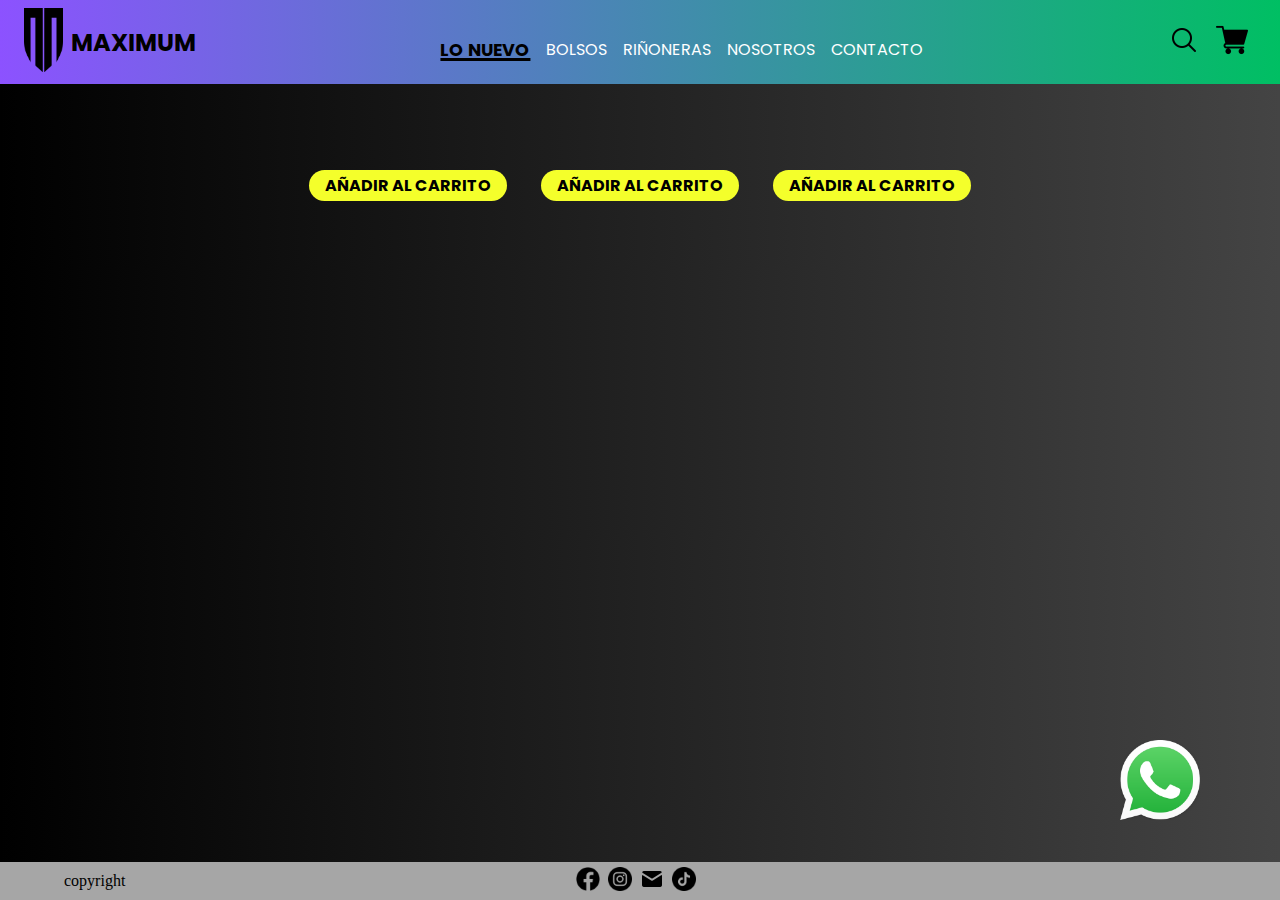
==== index.html @ b8588714 "primer commit: 5 secciones sin JS ni responsive" ====
<!DOCTYPE html>
<html lang="es">
<head>
    <meta charset="UTF-8">
    <meta name="viewport" content="width=device-width, initial-scale=1.0">
    <title>Maximum</title>
    <link rel="stylesheet" href="./css/style.css">
    <link rel="preconnect" href="https://fonts.googleapis.com">
<link rel="preconnect" href="https://fonts.gstatic.com" crossorigin>
<link href="https://fonts.googleapis.com/css2?family=Cabin&family=PT+Sans:wght@400;700&family=Poppins:wght@200;400;700&family=Urbanist:wght@200;400&display=swap" rel="stylesheet">
</head>
<body>
    <nav class="pie-top">
        <ul class="logo-nombre">
            <li class="item-logo"><img src="./img/logo_1.png" alt="" class="logo"></li>
            <li class="item-nom">MAXIMUM</li>
        </ul>
        <ul class="menu">
            <li class="item-menu"><a href="./index.html" class="activo" class="item-men">LO NUEVO</a></li>
            <li class="item-menu"><a href="./pages/bolsos.html" class="item-men">BOLSOS</a></li>
            <li class="item-menu"><a href="./pages/rinioneras.html" class="item-men">RIÑONERAS</a></li>
            <li class="item-menu"><a href="./pages/nosotros.html" class="item-men">NOSOTROS</a></li>
            <li class="item-menu"><a href="./pages/contacto.html" class="item-men">CONTACTO</a></li>
        </ul>
        <ul class="iconos-top">
            <li class="item-icono"><a href="#"><img src="./img/lupa.png" alt="" class="icon-top"></a></li>
            <li class="item-icono"><a href="#"><img src="./img/carrito.png" alt="" class="icon-top"></a></li>
        </ul>
    </nav>

    <section class="catalogo-lonuevo">
        <table class="tb-ctlogo">
            <tr class="menu-fotos">
                <td class="td-fotos"><img src="./img/producto-1.jpg" alt="" class="foto"></td>
                <td class="td-fotos"><img src="./img/producto-1.jpg" alt="" class="foto"></td>
                <td class="td-fotos"><img src="./img/producto-1.jpg" alt="" class="foto"></td>
            </tr>
            <tr class="menu-boton">
                <td class="td-boton"><button class="boton"><a href="">AÑADIR AL CARRITO</a></button></td>
                <td class="td-boton"><button class="boton"><a href="">AÑADIR AL CARRITO</a></button></td>
                <td class="td-boton"><button class="boton"><a href="">AÑADIR AL CARRITO</a></button></td>
            </tr>
        </table>
    </section>

    <nav class="icon-wh">
        <a href="https://api.whatsapp.com/send?phone=573132540014" target="_blank"><img src="./img/whatsapp.png" alt="" class="boton-wh"></a>
    </nav>

    <footer class="footer">
        <ul class="copy-pie">
            <li><p>copyright</p></li>
        </ul>
        <ul class="iconos-end">
            <li><a href="https://www.facebook.com/Maximumlomaximo" target="_blank"><img src="./img/facebook.png" alt="" class="icon-pie"></a></li>
            <li><a href="https://instagram.com/maximum_lomaximo?igshid=YTQwZjQ0NmI0OA==" target="_blank"><img src="./img/instagram.png" alt="" class="icon-pie"></a></li>
            <li><a href="mailto:maximum.col@gmail.com" target="_blank"><img src="./img/correo.png" alt="" class="icon-pie"></a></li>
            <li><a href="https://www.tiktok.com/@maximum_lomaximo?_t=8g85IJBU22X&_r=1" target="_blank"><img src="./img/tiktok.png"  alt="" class="icon-pie"></a></li>
        </ul>

    </footer>
</body>
</html>
---- css/style.css ----
@import url('https://fonts.googleapis.com/css2?family=Cabin&family=PT+Sans:wght@400;700&family=Poppins:wght@200;400;700&family=Urbanist:wght@200;400&display=swap');
  /* font-family: 'Cabin', sans-serif;
font-family: 'Poppins', sans-serif;
font-family: 'PT Sans', sans-serif;
font-family: 'Urbanist', sans-serif; */
*{
    margin: 0;
    padding: 0;
    box-sizing: border-box;
}
body{
    background-image: linear-gradient(to right, #000000, #444444)
}
.pie-top{
    display: flex;
    background-image: linear-gradient(to right, #8C52FF, #00BF63);
    justify-content: space-between;
    align-items: center;
}
.logo-nombre{
    list-style-type: none;
    display: flex;
    align-items: center;
    margin: 0.5rem 0 0.5rem 1.5rem;
    gap: 0.5rem;
}
.iconos-top{
    list-style-type: none;
    display: flex;
    margin: 0 2rem 0 0;
    gap: 1rem;
}
.menu{
    font-family: 'Poppins', sans-serif;
    list-style-type: none;
    display: flex;
    gap: 1rem;
    margin: 1rem 0 0 0;
}
.logo{
    height: 4rem;
}

.icon-top{
    height: 2rem;
    transition: height 0.3s;
}
.icon-top:hover{
    height: 2.3rem;
}

.item-men{
    text-decoration: none;
    color: white;
    transition: color 0.3s, font-size 0.3s, font-weight 0.3s;
    font-size: 1rem;
}
.item-men:hover{
    color: #000000;
    font-size: 1.1rem;
    font-weight: bold;
}
.activo{
    color: black;
    font-weight: bold;
    text-decoration: underline;
    text-decoration-thickness: 3px;
    font-size: 1.1rem;
}
.item-nom{
    font-family: 'Poppins', sans-serif;
    font-size: 1.5rem;
    font-weight: 700;
}


.foto{
    height: 20rem;
    border-radius: 0.5rem;
}

.tb-ctlogo{
    display: flex;
    justify-content: center;
    margin: 3rem;
}
.foto{
    margin: 0 2rem;
}
.menu-boton{
    text-align: center;
}
.boton{
    font-size: 1rem;
    margin:1rem;
    font-family: 'Poppins', sans-serif;
    padding: 0.2rem 1rem;
    border: none;
    border-radius: 1rem;
    background-color: #F4FF2B;
    font-weight: bold;
    transition: background-color 0.3s;
}
.boton:hover{
    background-color: #00BF63;
}
.boton a{
    text-decoration: none;
    color: #000000;
}


.boton-wh{
    height: 5rem;
    position: absolute;
    bottom: 5rem;
    right: 5rem;
    transition: height 0.3s, box-shadwo 0.3s;
}
.boton-wh:hover{
    height: 5.5rem;
    border-radius: 3rem 3rem 3rem 0rem;
    box-shadow: 5px 5px 10px rgba(0, 0, 0, 0.3);
}



.nosotros{
    text-align: center;
    font-family: 'Poppins', sans-serif;
}
.nosotros img{
    height: 16rem;
    margin: 2rem 0 1rem;
    border-radius: 1rem;
}
.nosotros h2{
    font-size: 1rem;
    color: white;
    margin: 0 0 1rem;
}
.nosotros p{
    font-size: 0.9rem;
    color: white;
    padding: 0 10rem;
}


.contacto{
    text-align: center;
    margin: 4rem;
}
.item-form{
    color: white;
}
.mensaje{
    
    height: 3rem;
}


.footer{
    position: fixed;
    /* left: 0; */
    bottom: 0;
    width: 100%;
    list-style-type: none;
    display: flex;
    background-color: #A6A6A6;
    justify-content: center;
    align-items: center;
    flex-grow: 2;
}
.iconos-end{
    list-style-type: none;
    display: flex;
    /* justify-content: center; */
    gap: 0.5rem;
    margin: 0.3rem 0;
    width: 50%;
}
.icon-pie{
    height: 1.5rem;
}
.copy-pie{
    list-style-type: none;
    width: 40%;
}
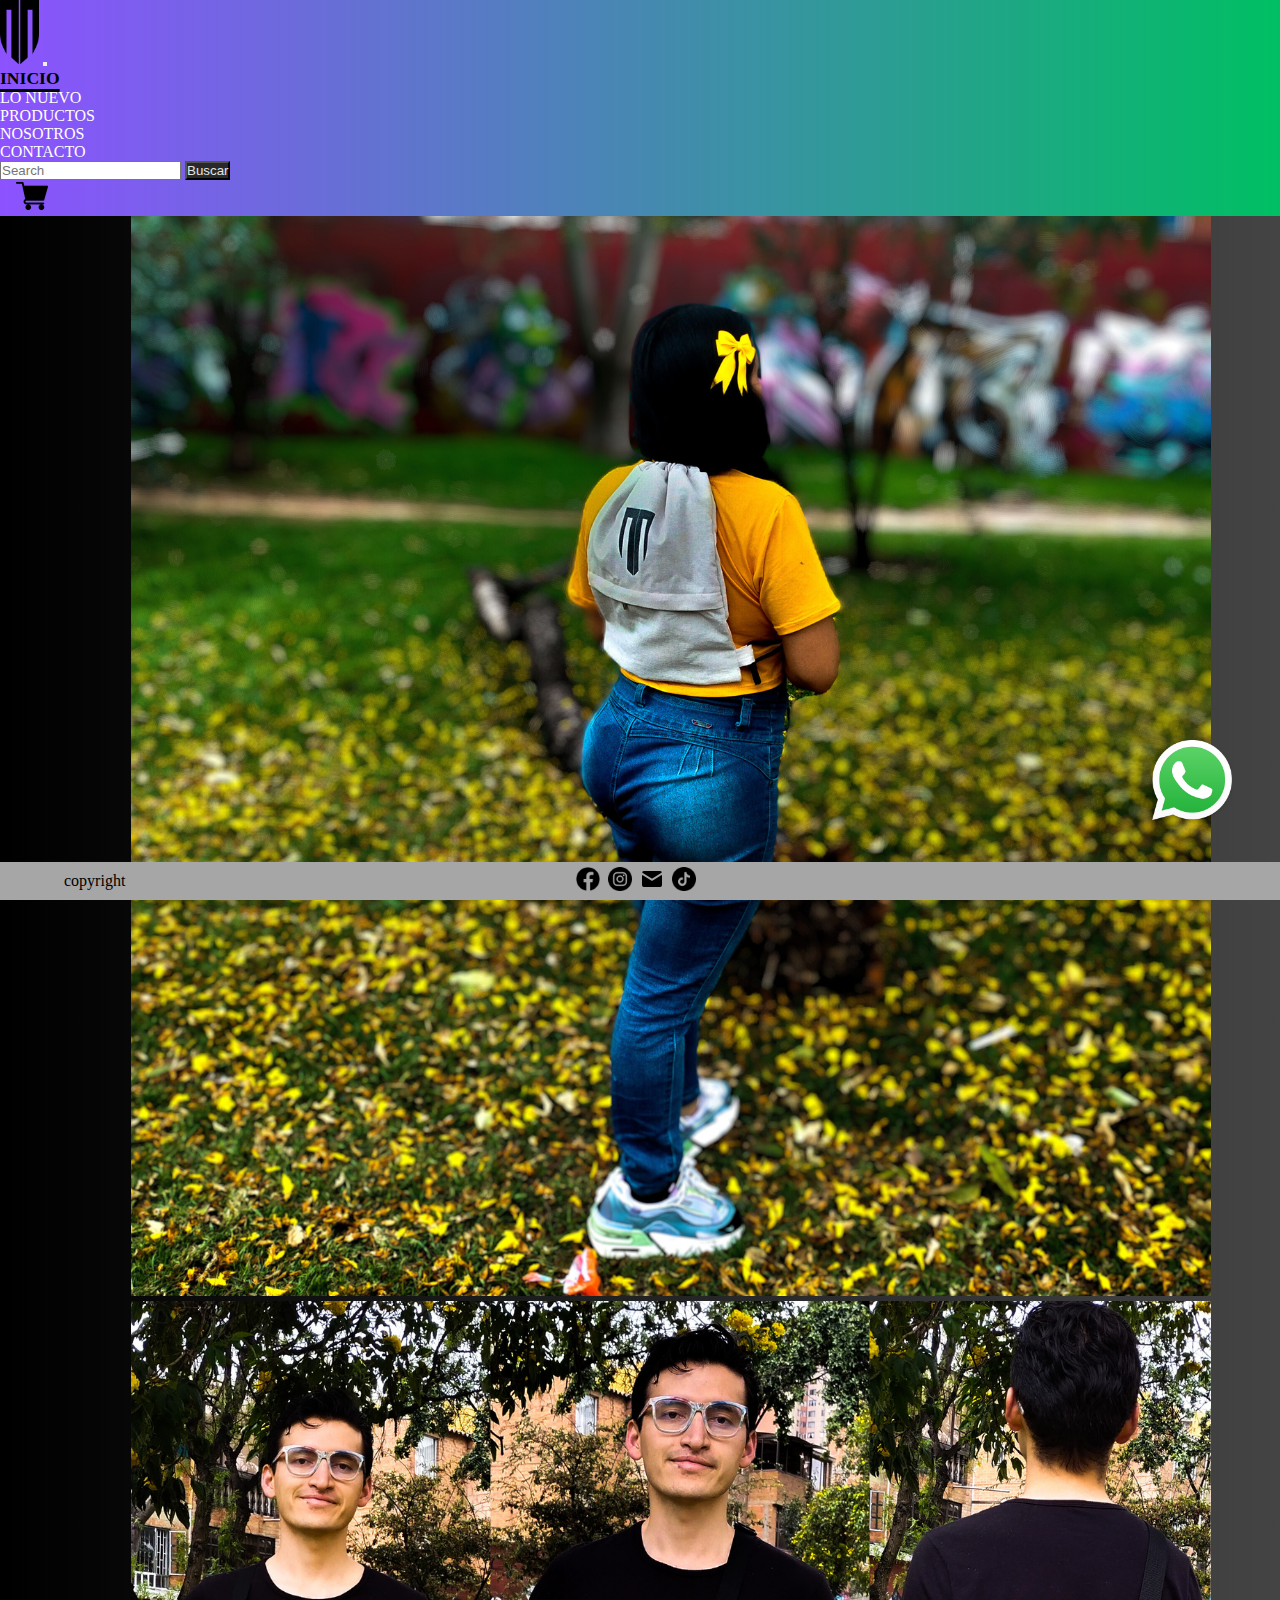
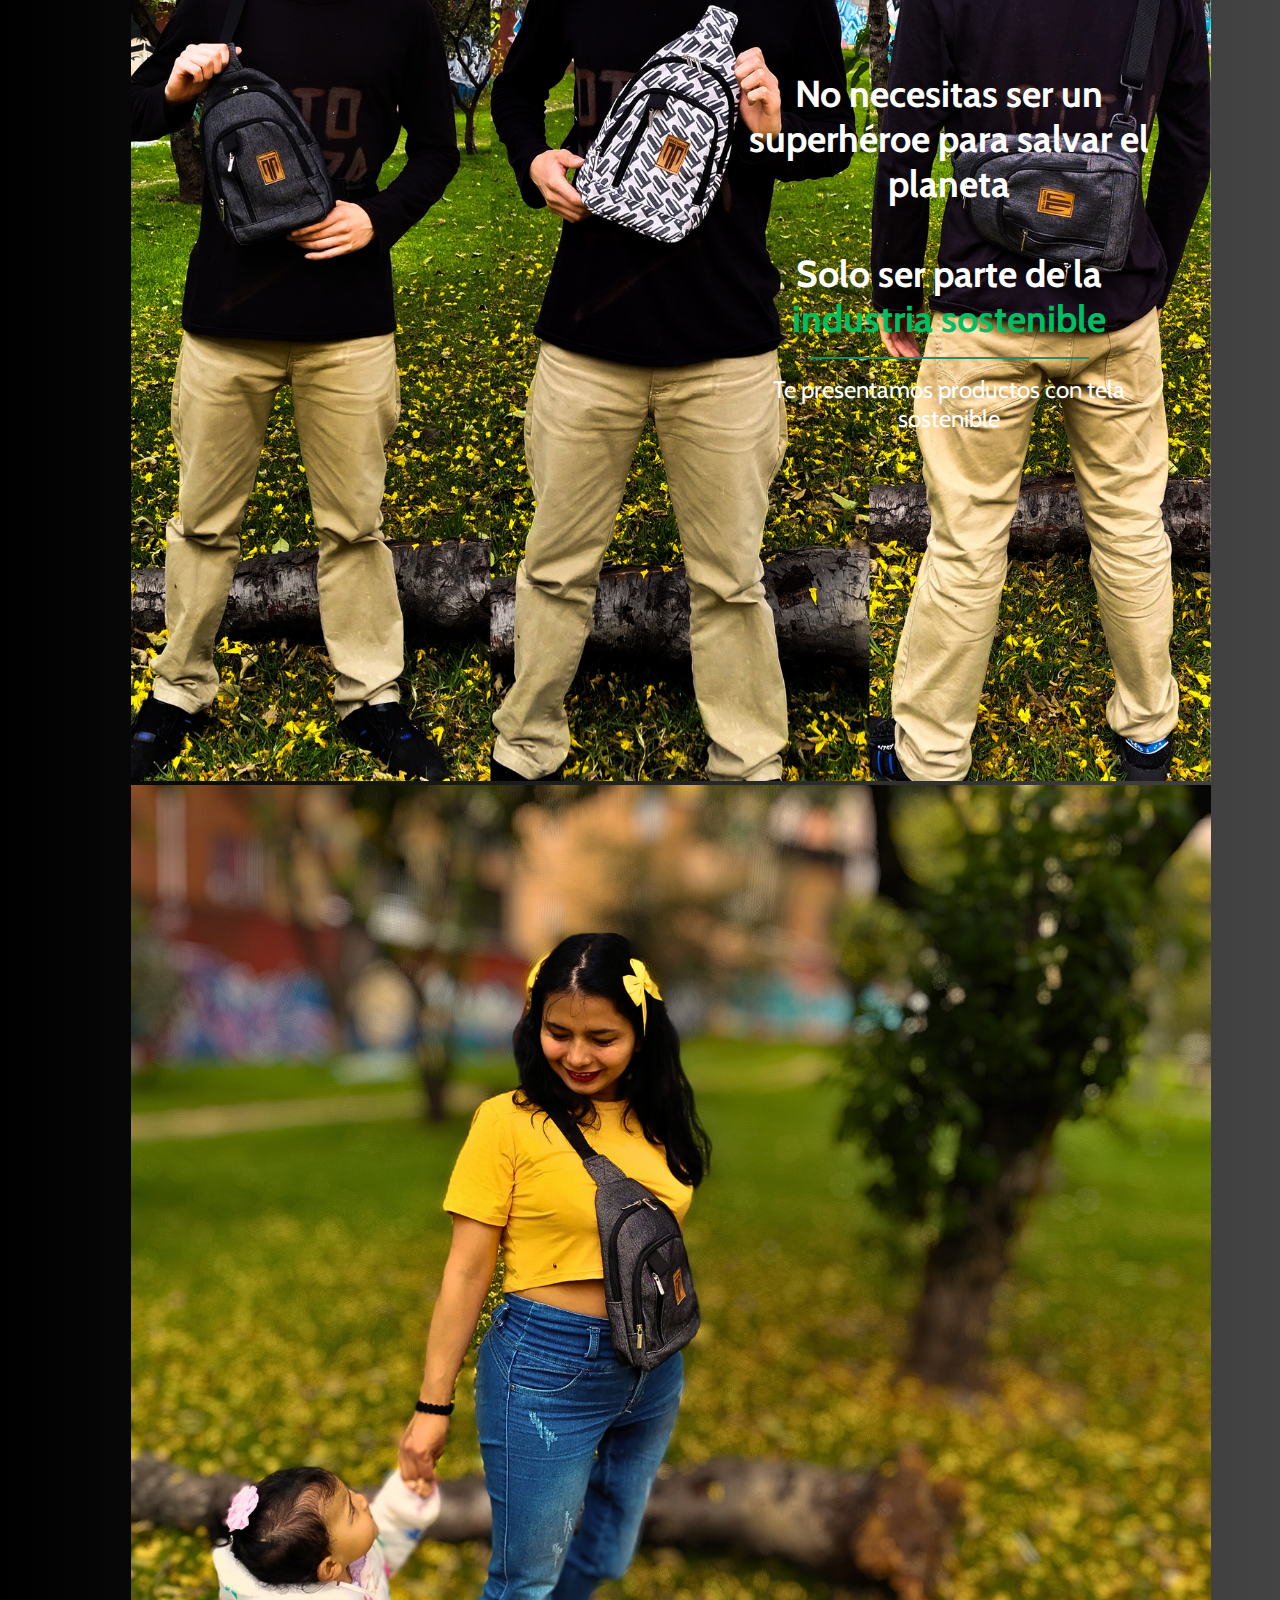
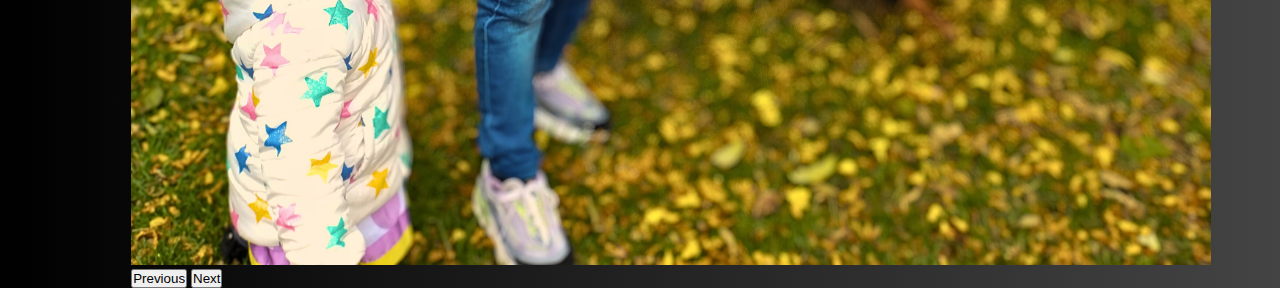
==== commit 3088fc05: "se agrega boostrap, responsive en las 5 secciones, se cambian seccion 1,2 y 3" ====
--- a/index.html
+++ b/index.html
@@ -6,46 +6,120 @@
     <title>Maximum</title>
     <link rel="stylesheet" href="./css/style.css">
     <link rel="preconnect" href="https://fonts.googleapis.com">
-<link rel="preconnect" href="https://fonts.gstatic.com" crossorigin>
-<link href="https://fonts.googleapis.com/css2?family=Cabin&family=PT+Sans:wght@400;700&family=Poppins:wght@200;400;700&family=Urbanist:wght@200;400&display=swap" rel="stylesheet">
+    <link rel="preconnect" href="https://fonts.gstatic.com" crossorigin>
+    <link href="https://fonts.googleapis.com/css2?family=Cabin&family=PT+Sans:wght@400;700&family=Poppins:wght@200;400;700&family=Urbanist:wght@200;400&display=swap" rel="stylesheet">
+    <!-- link bootstrap -->
+    <link href="https://cdn.jsdelivr.net/npm/bootstrap@5.3.2/dist/css/bootstrap.min.css" rel="stylesheet" integrity="sha384-T3c6CoIi6uLrA9TneNEoa7RxnatzjcDSCmG1MXxSR1GAsXEV/Dwwykc2MPK8M2HN" crossorigin="anonymous">
+    <link rel="stylesheet" href="./css/style.css">
 </head>
 <body>
-    <nav class="pie-top">
-        <ul class="logo-nombre">
-            <li class="item-logo"><img src="./img/logo_1.png" alt="" class="logo"></li>
-            <li class="item-nom">MAXIMUM</li>
-        </ul>
-        <ul class="menu">
-            <li class="item-menu"><a href="./index.html" class="activo" class="item-men">LO NUEVO</a></li>
-            <li class="item-menu"><a href="./pages/bolsos.html" class="item-men">BOLSOS</a></li>
-            <li class="item-menu"><a href="./pages/rinioneras.html" class="item-men">RIÑONERAS</a></li>
-            <li class="item-menu"><a href="./pages/nosotros.html" class="item-men">NOSOTROS</a></li>
-            <li class="item-menu"><a href="./pages/contacto.html" class="item-men">CONTACTO</a></li>
-        </ul>
-        <ul class="iconos-top">
-            <li class="item-icono"><a href="#"><img src="./img/lupa.png" alt="" class="icon-top"></a></li>
-            <li class="item-icono"><a href="#"><img src="./img/carrito.png" alt="" class="icon-top"></a></li>
-        </ul>
-    </nav>
+    <header>
+        <nav class="navbar navbar-expand-lg bg-body-tertiary p-0">
+            <div class="container-fluid">
+              <a class="navbar-brand" href="#"><img src="./img/logo_1.png" alt="" class="logo"></a>
+              <button class="navbar-toggler" type="button" data-bs-toggle="collapse" data-bs-target="#navbarSupportedContent" aria-controls="navbarSupportedContent" aria-expanded="false" aria-label="Toggle navigation">
+                <span class="navbar-toggler-icon"></span>
+              </button>
+              <div class="collapse navbar-collapse justify-content-between" id="navbarSupportedContent">
+                <div></div>
+                <ul class="navbar-nav mb-2 mb-lg-0">
+                  <li class="nav-item">
+                    <a class="nav-link active" aria-current="page" href="./index.html">INICIO</a>
+                  </li>
+                  <li class="nav-item">
+                    <a class="nav-link" href="./pages/lonuevo.html">LO NUEVO</a>
+                  </li>
+                  <li class="nav-item">
+                    <a class="nav-link" href="./pages/productos.html">PRODUCTOS</a>
+                  </li>
+                  <li class="nav-item">
+                    <a class="nav-link" href="./pages/nosotros.html">NOSOTROS</a>
+                  </li>
+                  <li class="nav-item">
+                    <a class="nav-link" href="./pages/contacto.html">CONTACTO</a>
+                  </li>
+                </ul>
+                <div class="conte-icon-top d-flex">
+                    <form class="d-flex" role="search">
+                        <input class="form-control me-2" type="search" placeholder="Search" aria-label="Search">
+                        <button class="btn btn-outline-success" type="submit">Buscar</button>
+                    </form>
+                    <a href="#"><img src="./img/carrito.png" alt="" class="icon-top"></a>
+                </div>
+              </div>
+            </div>
+          </nav>
 
-    <section class="catalogo-lonuevo">
-        <table class="tb-ctlogo">
-            <tr class="menu-fotos">
-                <td class="td-fotos"><img src="./img/producto-1.jpg" alt="" class="foto"></td>
-                <td class="td-fotos"><img src="./img/producto-1.jpg" alt="" class="foto"></td>
-                <td class="td-fotos"><img src="./img/producto-1.jpg" alt="" class="foto"></td>
-            </tr>
-            <tr class="menu-boton">
-                <td class="td-boton"><button class="boton"><a href="">AÑADIR AL CARRITO</a></button></td>
-                <td class="td-boton"><button class="boton"><a href="">AÑADIR AL CARRITO</a></button></td>
-                <td class="td-boton"><button class="boton"><a href="">AÑADIR AL CARRITO</a></button></td>
-            </tr>
-        </table>
-    </section>
-
-    <nav class="icon-wh">
-        <a href="https://api.whatsapp.com/send?phone=573132540014" target="_blank"><img src="./img/whatsapp.png" alt="" class="boton-wh"></a>
-    </nav>
+        <!-- <nav class="pie-top">
+            <ul class="logo-nombre">
+                <li class="item-logo"><img src="./img/logo_1.png" alt="" class="logo"></li>
+                <li class="item-nom">MAXIMUM</li>
+            </ul>
+            <ul class="menu">
+                <li class="item-menu"><a href="./index.html" class="activo" class="item-men">INICIO</a></li>
+                <li class="item-menu"><a href="./pages/lonuevo.html" class="item-men">LO NUEVO</a></li>
+                <li class="item-menu"><a href="./pages/productos.html" class="item-men">PRODUCTOS</a></li>
+                <li class="item-menu"><a href="./pages/nosotros.html" class="item-men">NOSOTROS</a></li>
+                <li class="item-menu"><a href="./pages/contacto.html" class="item-men">CONTACTO</a></li>
+            </ul>
+            <ul class="iconos-top">
+                <li class="item-icono"><a href="#"><img src="./img/lupa.png" alt="" class="icon-top"></a></li>
+                <li class="item-icono"><a href="#"><img src="./img/carrito.png" alt="" class="icon-top"></a></li>
+            </ul>
+        </nav> -->
+    </header>
+    
+    <main class="main-inicio">
+        <div class="conte-inicio">
+            <div id="carouselExampleInterval" class="carousel slide" data-bs-ride="carousel">
+                <div class="carousel-inner">
+                  <div class="carousel-item active" data-bs-interval="2000">
+                    <img src="./img/carrusel (1).png" class="d-block w-100" alt="...">
+                  </div>
+                  <div class="carousel-item" data-bs-interval="2000">
+                    <img src="./img/carrusel (2).png" class="d-block w-100" alt="...">
+                  </div>
+                  <div class="carousel-item" data-bs-interval="3000">
+                    <img src="./img/carrusel (3).png" class="d-block w-100" alt="...">
+                  </div>
+                </div>
+                <button class="carousel-control-prev" type="button" data-bs-target="#carouselExampleInterval" data-bs-slide="prev">
+                  <span class="carousel-control-prev-icon" aria-hidden="true"></span>
+                  <span class="visually-hidden">Previous</span>
+                </button>
+                <button class="carousel-control-next" type="button" data-bs-target="#carouselExampleInterval" data-bs-slide="next">
+                  <span class="carousel-control-next-icon" aria-hidden="true"></span>
+                  <span class="visually-hidden">Next</span>
+                </button>
+            </div>
+            <div class="conte-texto">
+                <div class="item-texto-uno">
+                    <h3 class="texto-uno">No necesitas ser un superhéroe para salvar el planeta <br><br>Solo ser parte de la <span class="texto-uno-color">industria sostenible</span></h3>
+                </div>
+                <div class="linea-horizontal"></div>
+                <div class="item-texto-dos">Te presentamos productos con tela sostenible</div>
+            </div>
+        </div>
+        <!-- <section class="catalogo-lonuevo">
+            <table class="tb-ctlogo">
+                <tr class="menu-fotos">
+                    <td class="td-fotos"><img src="./img/producto-1.jpg" alt="" class="foto"></td>
+                    <td class="td-fotos"><img src="./img/producto-1.jpg" alt="" class="foto"></td>
+                    <td class="td-fotos"><img src="./img/producto-1.jpg" alt="" class="foto"></td>
+                </tr>
+                <tr class="menu-boton">
+                    <td class="td-boton"><button class="boton"><a href="">AÑADIR AL CARRITO</a></button></td>
+                    <td class="td-boton"><button class="boton"><a href="">AÑADIR AL CARRITO</a></button></td>
+                    <td class="td-boton"><button class="boton"><a href="">AÑADIR AL CARRITO</a></button></td>
+                </tr>
+            </table> 
+        </section>-->
+    
+        <nav class="icon-wh">
+            <a href="https://api.whatsapp.com/send?phone=573132540014" target="_blank"><img src="./img/whatsapp.png" alt="" class="boton-wh"></a>
+        </nav>
+    </main>
+    
 
     <footer class="footer">
         <ul class="copy-pie">
@@ -59,5 +133,8 @@
         </ul>
 
     </footer>
+
+
+    <script src="https://cdn.jsdelivr.net/npm/bootstrap@5.3.2/dist/js/bootstrap.bundle.min.js" integrity="sha384-C6RzsynM9kWDrMNeT87bh95OGNyZPhcTNXj1NW7RuBCsyN/o0jlpcV8Qyq46cDfL" crossorigin="anonymous"></script>
 </body>
 </html>--- a/css/style.css
+++ b/css/style.css
@@ -12,62 +12,80 @@
 body{
     background-image: linear-gradient(to right, #000000, #444444)
 }
-.pie-top{
-    display: flex;
-    background-image: linear-gradient(to right, #8C52FF, #00BF63);
-    justify-content: space-between;
-    align-items: center;
-}
-.logo-nombre{
-    list-style-type: none;
-    display: flex;
-    align-items: center;
-    margin: 0.5rem 0 0.5rem 1.5rem;
-    gap: 0.5rem;
-}
-.iconos-top{
-    list-style-type: none;
-    display: flex;
-    margin: 0 2rem 0 0;
-    gap: 1rem;
-}
-.menu{
-    font-family: 'Poppins', sans-serif;
-    list-style-type: none;
-    display: flex;
-    gap: 1rem;
-    margin: 1rem 0 0 0;
-}
+/* css "reciclado" de la anterior entrega */
 .logo{
     height: 4rem;
 }
-
 .icon-top{
     height: 2rem;
+    margin: 0 1rem;
     transition: height 0.3s;
 }
 .icon-top:hover{
     height: 2.3rem;
 }
 
-.item-men{
+/* barra navegacion boostrap: */
+.navbar{
+    background-image: linear-gradient(to right, #8C52FF, #00BF63);
+}
+.btn{
+    background-color: #292929;
+    color: rgb(228, 228, 228);
+}
+
+
+.nav-link{
     text-decoration: none;
     color: white;
     transition: color 0.3s, font-size 0.3s, font-weight 0.3s;
     font-size: 1rem;
 }
-.item-men:hover{
+.nav-link:hover{
     color: #000000;
     font-size: 1.1rem;
     font-weight: bold;
 }
-.activo{
+.active{
     color: black;
     font-weight: bold;
     text-decoration: underline;
+    text-underline-offset: 0.3rem;
     text-decoration-thickness: 3px;
+    
     font-size: 1.1rem;
 }
+
+/* .pie-top{
+    display: flex;
+    background-image: linear-gradient(to right, #8C52FF, #00BF63);
+    justify-content: space-between;
+    align-items: center;
+}
+.logo-nombre{
+    list-style-type: none;
+    display: flex;
+    align-items: center;
+    margin: 0.5rem 0 0.5rem 1.5rem;
+    gap: 0.5rem;
+}
+.iconos-top{
+    list-style-type: none;
+    display: flex;
+    margin: 0 2rem 0 0;
+    gap: 1rem;
+}
+.menu{
+    font-family: 'Poppins', sans-serif;
+    list-style-type: none;
+    display: flex;
+    gap: 1rem;
+    margin: 1rem 0 0 0;
+} */
+
+
+
+
 .item-nom{
     font-family: 'Poppins', sans-serif;
     font-size: 1.5rem;
@@ -75,19 +93,30 @@
 }
 
 
+
+
+/* page Lo Nuevo */
+.conte-ctlogo{
+    display: flex;
+    justify-content: center;
+    align-items: center;
+    margin: 3rem;
+}
+.conte-item-ctlogo{
+    list-style-type: none;
+    text-align: center;
+}
 .foto{
     height: 20rem;
     border-radius: 0.5rem;
-}
-
-.tb-ctlogo{
+    margin: 0 2rem;
+}
+
+/* .tb-ctlogo{
     display: flex;
     justify-content: center;
     margin: 3rem;
-}
-.foto{
-    margin: 0 2rem;
-}
+} */
 .menu-boton{
     text-align: center;
 }
@@ -111,11 +140,102 @@
 }
 
 
+
+
+
+/* css bootstrap inicio: */
+.conte-inicio{
+    display: flex;
+    justify-content: space-evenly;
+    align-items: center;
+    
+}
+.item-texto-uno, .item-texto-dos{
+    color: white;
+    font-family: 'Cabin', sans-serif;
+}
+.item-texto-uno{
+    text-align: center;
+    font-size: 2rem;
+}
+.linea-horizontal{
+    border-top: 2px solid #1D8F63;
+    width: 70%;
+    text-align: center;
+    margin: 1rem 0;
+}
+.item-texto-dos{
+    text-align: center;
+    font-size: 1.5rem;
+}
+.texto-uno-color{
+    color: #00BF63;
+}
+.conte-texto{
+    width: 25rem;
+    display: flex;
+    flex-direction: column;
+    justify-content: center;
+    align-items: center;
+}
+.carousel{
+    width: 38%;
+}
+
+
+
+
+/* Page productos */
+.conte-productos-uno, .conte-productos-dos{
+    display: flex;
+    justify-content: center;
+    align-items: center;
+}
+.conte-item-prodctos{
+    list-style-type: none;
+    margin: 1rem 0;
+}
+
+.img-item-productos{
+    width: 10rem;
+    border-radius: 5px;
+}
+.item-productos{
+    text-align: center;
+}
+.boton-item-productos a{
+    text-decoration: none;
+    color: #000000;
+
+}
+.boton-item-productos{
+    font-size: 1rem;
+    margin:1rem;
+    font-family: 'Poppins', sans-serif;
+    padding: 0.2rem 1rem;
+    border: none;
+    border-radius: 1rem;
+    background-color: #F4FF2B;
+    font-weight: bold;
+    text-align: center;
+    transition: background-color 0.3s;
+}
+.boton-item-productos:hover{
+    background-color: #00BF63;
+}
+
+
+
+
+
+
+
+/* Boton de wh */
 .boton-wh{
     height: 5rem;
-    position: absolute;
+    position: fixed;
     bottom: 5rem;
-    right: 5rem;
+    right: 3rem;
     transition: height 0.3s, box-shadwo 0.3s;
 }
 .boton-wh:hover{
@@ -126,7 +246,8 @@
 
 
 
-.nosotros{
+
+/* .nosotros{
     text-align: center;
     font-family: 'Poppins', sans-serif;
 }
@@ -144,10 +265,47 @@
     font-size: 0.9rem;
     color: white;
     padding: 0 10rem;
-}
-
-
-.contacto{
+} */
+
+/* css de nosotros */
+.item-img-uno-nosotros{
+    grid-area: imguno;
+}
+.item-texto-uno-nosotros{
+    grid-area: textouno;
+}
+.item-img-dos-nosotros{
+    grid-area: imgdos;
+}
+.item-texto-dos-nosotros{
+    grid-area: textodos;
+}
+
+.item-nosotros{
+    list-style-type: none;
+    display: grid;
+    grid-template-areas: 
+    "imguno textouno textouno"
+    "textodos textodos imgdos"
+    ;
+    align-items: center;
+    padding: 3rem 9rem;
+}
+.img-nosotros{
+    width: 20rem;
+}
+.item-texto-uno-nosotros, .item-texto-dos-nosotros{
+    color: white;
+    font-family: 'Poppins', sans-serif;
+    margin: 0 2rem;
+    text-align: center;
+    font-size: 1.2rem;
+}
+
+
+
+/* css de contacto */
+/* .contacto{
     text-align: center;
     margin: 4rem;
 }
@@ -157,7 +315,40 @@
 .mensaje{
     
     height: 3rem;
-}
+} */
+
+
+/* css de contacto */
+.form-label{
+    color: white;
+    font-family: 'Poppins', sans-serif;
+}
+.conte-item-contacto{
+    display: flex;
+    justify-content: space-between;
+}
+
+.main-nosotros{
+    display: flex;
+    justify-content: center;
+}
+.contacto{
+    padding: 2rem 0;
+    width: 28rem;
+}
+.conte-boton-enviar{
+    text-align: center;
+}
+.boton-enviar{
+    padding: 0.3rem 3rem;
+    background-color: #018847;
+    border: none;
+    border-radius: 15px;
+    color: white;
+    font-family: 'Poppins', sans-serif;
+}
+
+
 
 
 .footer{
@@ -187,3 +378,98 @@
     list-style-type: none;
     width: 40%;
 }
+.copy-pie p{
+    margin: 0;
+   /*  padding-top: 0.7rem; */
+}
+
+
+
+@media (max-width: 1250px){
+    .foto{
+        height: 15rem;
+    }
+}
+@media (max-width: 1000px){
+    .conte-inicio{
+        flex-direction: column;
+    }
+    .conte-ctlogo{
+        flex-direction: column;
+    }
+    .item-nosotros{
+        display: flex;
+        flex-direction: column;
+    }
+    .img-nosotros{
+        margin-bottom: 2rem;
+        width: 30rem;
+    }
+    .item-texto-uno-nosotros{
+        margin-bottom: 2rem;
+    }
+    .carousel{
+        width: 60%;
+    }
+    .item-nosotros{
+        padding: 3rem;
+    } 
+}
+@media (max-width: 991px){
+    .conte-icon-top{
+        flex-direction: column;
+    }
+    .conte-icon-top .form-control{
+        width: 40%;
+    }
+    .icon-top{
+        margin: 0.5rem 0;
+    }
+
+}
+
+@media(max-width: 900px){
+    .conte-productos-uno, .conte-productos-dos{
+        flex-direction: column;
+    }
+    .img-item-productos{
+        width: 20rem;
+    }
+}
+@media (max-width: 600px){
+    .boton-wh{
+        height: 3rem;
+        bottom: 3rem;
+        right: 1rem;
+    }
+    .img-item-productos{
+        width: 15rem;
+    }
+    .contacto{
+        padding: 2rem 1rem 0;
+    }
+    .conte-icon-top .form-control{
+        width: 60%;
+    }
+    .img-nosotros{
+        width: 20rem;
+    }
+}
+@media (max-width: 400px){
+    .conte-texto{
+        width: auto;
+        margin: 1rem;
+    }
+    .foto{
+        height: 10rem;
+    }
+    .item-nosotros{
+        padding: 1rem 0.3rem;
+    }
+    .img-nosotros{
+        width: 15rem;
+    }
+    .conte-icon-top .form-control{
+        width: 900%;
+    }
+}--- a/css/style.css
+++ b/css/style.css
@@ -12,62 +12,80 @@
 body{
     background-image: linear-gradient(to right, #000000, #444444)
 }
-.pie-top{
-    display: flex;
-    background-image: linear-gradient(to right, #8C52FF, #00BF63);
-    justify-content: space-between;
-    align-items: center;
-}
-.logo-nombre{
-    list-style-type: none;
-    display: flex;
-    align-items: center;
-    margin: 0.5rem 0 0.5rem 1.5rem;
-    gap: 0.5rem;
-}
-.iconos-top{
-    list-style-type: none;
-    display: flex;
-    margin: 0 2rem 0 0;
-    gap: 1rem;
-}
-.menu{
-    font-family: 'Poppins', sans-serif;
-    list-style-type: none;
-    display: flex;
-    gap: 1rem;
-    margin: 1rem 0 0 0;
-}
+/* css "reciclado" de la anterior entrega */
 .logo{
     height: 4rem;
 }
-
 .icon-top{
     height: 2rem;
+    margin: 0 1rem;
     transition: height 0.3s;
 }
 .icon-top:hover{
     height: 2.3rem;
 }
 
-.item-men{
+/* barra navegacion boostrap: */
+.navbar{
+    background-image: linear-gradient(to right, #8C52FF, #00BF63);
+}
+.btn{
+    background-color: #292929;
+    color: rgb(228, 228, 228);
+}
+
+
+.nav-link{
     text-decoration: none;
     color: white;
     transition: color 0.3s, font-size 0.3s, font-weight 0.3s;
     font-size: 1rem;
 }
-.item-men:hover{
+.nav-link:hover{
     color: #000000;
     font-size: 1.1rem;
     font-weight: bold;
 }
-.activo{
+.active{
     color: black;
     font-weight: bold;
     text-decoration: underline;
+    text-underline-offset: 0.3rem;
     text-decoration-thickness: 3px;
+    
     font-size: 1.1rem;
 }
+
+/* .pie-top{
+    display: flex;
+    background-image: linear-gradient(to right, #8C52FF, #00BF63);
+    justify-content: space-between;
+    align-items: center;
+}
+.logo-nombre{
+    list-style-type: none;
+    display: flex;
+    align-items: center;
+    margin: 0.5rem 0 0.5rem 1.5rem;
+    gap: 0.5rem;
+}
+.iconos-top{
+    list-style-type: none;
+    display: flex;
+    margin: 0 2rem 0 0;
+    gap: 1rem;
+}
+.menu{
+    font-family: 'Poppins', sans-serif;
+    list-style-type: none;
+    display: flex;
+    gap: 1rem;
+    margin: 1rem 0 0 0;
+} */
+
+
+
+
 .item-nom{
     font-family: 'Poppins', sans-serif;
     font-size: 1.5rem;
@@ -75,19 +93,30 @@
 }
 
 
+
+
+/* page Lo Nuevo */
+.conte-ctlogo{
+    display: flex;
+    justify-content: center;
+    align-items: center;
+    margin: 3rem;
+}
+.conte-item-ctlogo{
+    list-style-type: none;
+    text-align: center;
+}
 .foto{
     height: 20rem;
     border-radius: 0.5rem;
-}
-
-.tb-ctlogo{
+    margin: 0 2rem;
+}
+
+/* .tb-ctlogo{
     display: flex;
     justify-content: center;
     margin: 3rem;
-}
-.foto{
-    margin: 0 2rem;
-}
+} */
 .menu-boton{
     text-align: center;
 }
@@ -111,11 +140,102 @@
 }
 
 
+
+
+
+/* css bootstrap inicio: */
+.conte-inicio{
+    display: flex;
+    justify-content: space-evenly;
+    align-items: center;
+    
+}
+.item-texto-uno, .item-texto-dos{
+    color: white;
+    font-family: 'Cabin', sans-serif;
+}
+.item-texto-uno{
+    text-align: center;
+    font-size: 2rem;
+}
+.linea-horizontal{
+    border-top: 2px solid #1D8F63;
+    width: 70%;
+    text-align: center;
+    margin: 1rem 0;
+}
+.item-texto-dos{
+    text-align: center;
+    font-size: 1.5rem;
+}
+.texto-uno-color{
+    color: #00BF63;
+}
+.conte-texto{
+    width: 25rem;
+    display: flex;
+    flex-direction: column;
+    justify-content: center;
+    align-items: center;
+}
+.carousel{
+    width: 38%;
+}
+
+
+
+
+/* Page productos */
+.conte-productos-uno, .conte-productos-dos{
+    display: flex;
+    justify-content: center;
+    align-items: center;
+}
+.conte-item-prodctos{
+    list-style-type: none;
+    margin: 1rem 0;
+}
+
+.img-item-productos{
+    width: 10rem;
+    border-radius: 5px;
+}
+.item-productos{
+    text-align: center;
+}
+.boton-item-productos a{
+    text-decoration: none;
+    color: #000000;
+
+}
+.boton-item-productos{
+    font-size: 1rem;
+    margin:1rem;
+    font-family: 'Poppins', sans-serif;
+    padding: 0.2rem 1rem;
+    border: none;
+    border-radius: 1rem;
+    background-color: #F4FF2B;
+    font-weight: bold;
+    text-align: center;
+    transition: background-color 0.3s;
+}
+.boton-item-productos:hover{
+    background-color: #00BF63;
+}
+
+
+
+
+
+
+
+/* Boton de wh */
 .boton-wh{
     height: 5rem;
-    position: absolute;
+    position: fixed;
     bottom: 5rem;
-    right: 5rem;
+    right: 3rem;
     transition: height 0.3s, box-shadwo 0.3s;
 }
 .boton-wh:hover{
@@ -126,7 +246,8 @@
 
 
 
-.nosotros{
+
+/* .nosotros{
     text-align: center;
     font-family: 'Poppins', sans-serif;
 }
@@ -144,10 +265,47 @@
     font-size: 0.9rem;
     color: white;
     padding: 0 10rem;
-}
-
-
-.contacto{
+} */
+
+/* css de nosotros */
+.item-img-uno-nosotros{
+    grid-area: imguno;
+}
+.item-texto-uno-nosotros{
+    grid-area: textouno;
+}
+.item-img-dos-nosotros{
+    grid-area: imgdos;
+}
+.item-texto-dos-nosotros{
+    grid-area: textodos;
+}
+
+.item-nosotros{
+    list-style-type: none;
+    display: grid;
+    grid-template-areas: 
+    "imguno textouno textouno"
+    "textodos textodos imgdos"
+    ;
+    align-items: center;
+    padding: 3rem 9rem;
+}
+.img-nosotros{
+    width: 20rem;
+}
+.item-texto-uno-nosotros, .item-texto-dos-nosotros{
+    color: white;
+    font-family: 'Poppins', sans-serif;
+    margin: 0 2rem;
+    text-align: center;
+    font-size: 1.2rem;
+}
+
+
+
+/* css de contacto */
+/* .contacto{
     text-align: center;
     margin: 4rem;
 }
@@ -157,7 +315,40 @@
 .mensaje{
     
     height: 3rem;
-}
+} */
+
+
+/* css de contacto */
+.form-label{
+    color: white;
+    font-family: 'Poppins', sans-serif;
+}
+.conte-item-contacto{
+    display: flex;
+    justify-content: space-between;
+}
+
+.main-nosotros{
+    display: flex;
+    justify-content: center;
+}
+.contacto{
+    padding: 2rem 0;
+    width: 28rem;
+}
+.conte-boton-enviar{
+    text-align: center;
+}
+.boton-enviar{
+    padding: 0.3rem 3rem;
+    background-color: #018847;
+    border: none;
+    border-radius: 15px;
+    color: white;
+    font-family: 'Poppins', sans-serif;
+}
+
+
 
 
 .footer{
@@ -187,3 +378,98 @@
     list-style-type: none;
     width: 40%;
 }
+.copy-pie p{
+    margin: 0;
+   /*  padding-top: 0.7rem; */
+}
+
+
+
+@media (max-width: 1250px){
+    .foto{
+        height: 15rem;
+    }
+}
+@media (max-width: 1000px){
+    .conte-inicio{
+        flex-direction: column;
+    }
+    .conte-ctlogo{
+        flex-direction: column;
+    }
+    .item-nosotros{
+        display: flex;
+        flex-direction: column;
+    }
+    .img-nosotros{
+        margin-bottom: 2rem;
+        width: 30rem;
+    }
+    .item-texto-uno-nosotros{
+        margin-bottom: 2rem;
+    }
+    .carousel{
+        width: 60%;
+    }
+    .item-nosotros{
+        padding: 3rem;
+    } 
+}
+@media (max-width: 991px){
+    .conte-icon-top{
+        flex-direction: column;
+    }
+    .conte-icon-top .form-control{
+        width: 40%;
+    }
+    .icon-top{
+        margin: 0.5rem 0;
+    }
+
+}
+
+@media(max-width: 900px){
+    .conte-productos-uno, .conte-productos-dos{
+        flex-direction: column;
+    }
+    .img-item-productos{
+        width: 20rem;
+    }
+}
+@media (max-width: 600px){
+    .boton-wh{
+        height: 3rem;
+        bottom: 3rem;
+        right: 1rem;
+    }
+    .img-item-productos{
+        width: 15rem;
+    }
+    .contacto{
+        padding: 2rem 1rem 0;
+    }
+    .conte-icon-top .form-control{
+        width: 60%;
+    }
+    .img-nosotros{
+        width: 20rem;
+    }
+}
+@media (max-width: 400px){
+    .conte-texto{
+        width: auto;
+        margin: 1rem;
+    }
+    .foto{
+        height: 10rem;
+    }
+    .item-nosotros{
+        padding: 1rem 0.3rem;
+    }
+    .img-nosotros{
+        width: 15rem;
+    }
+    .conte-icon-top .form-control{
+        width: 900%;
+    }
+}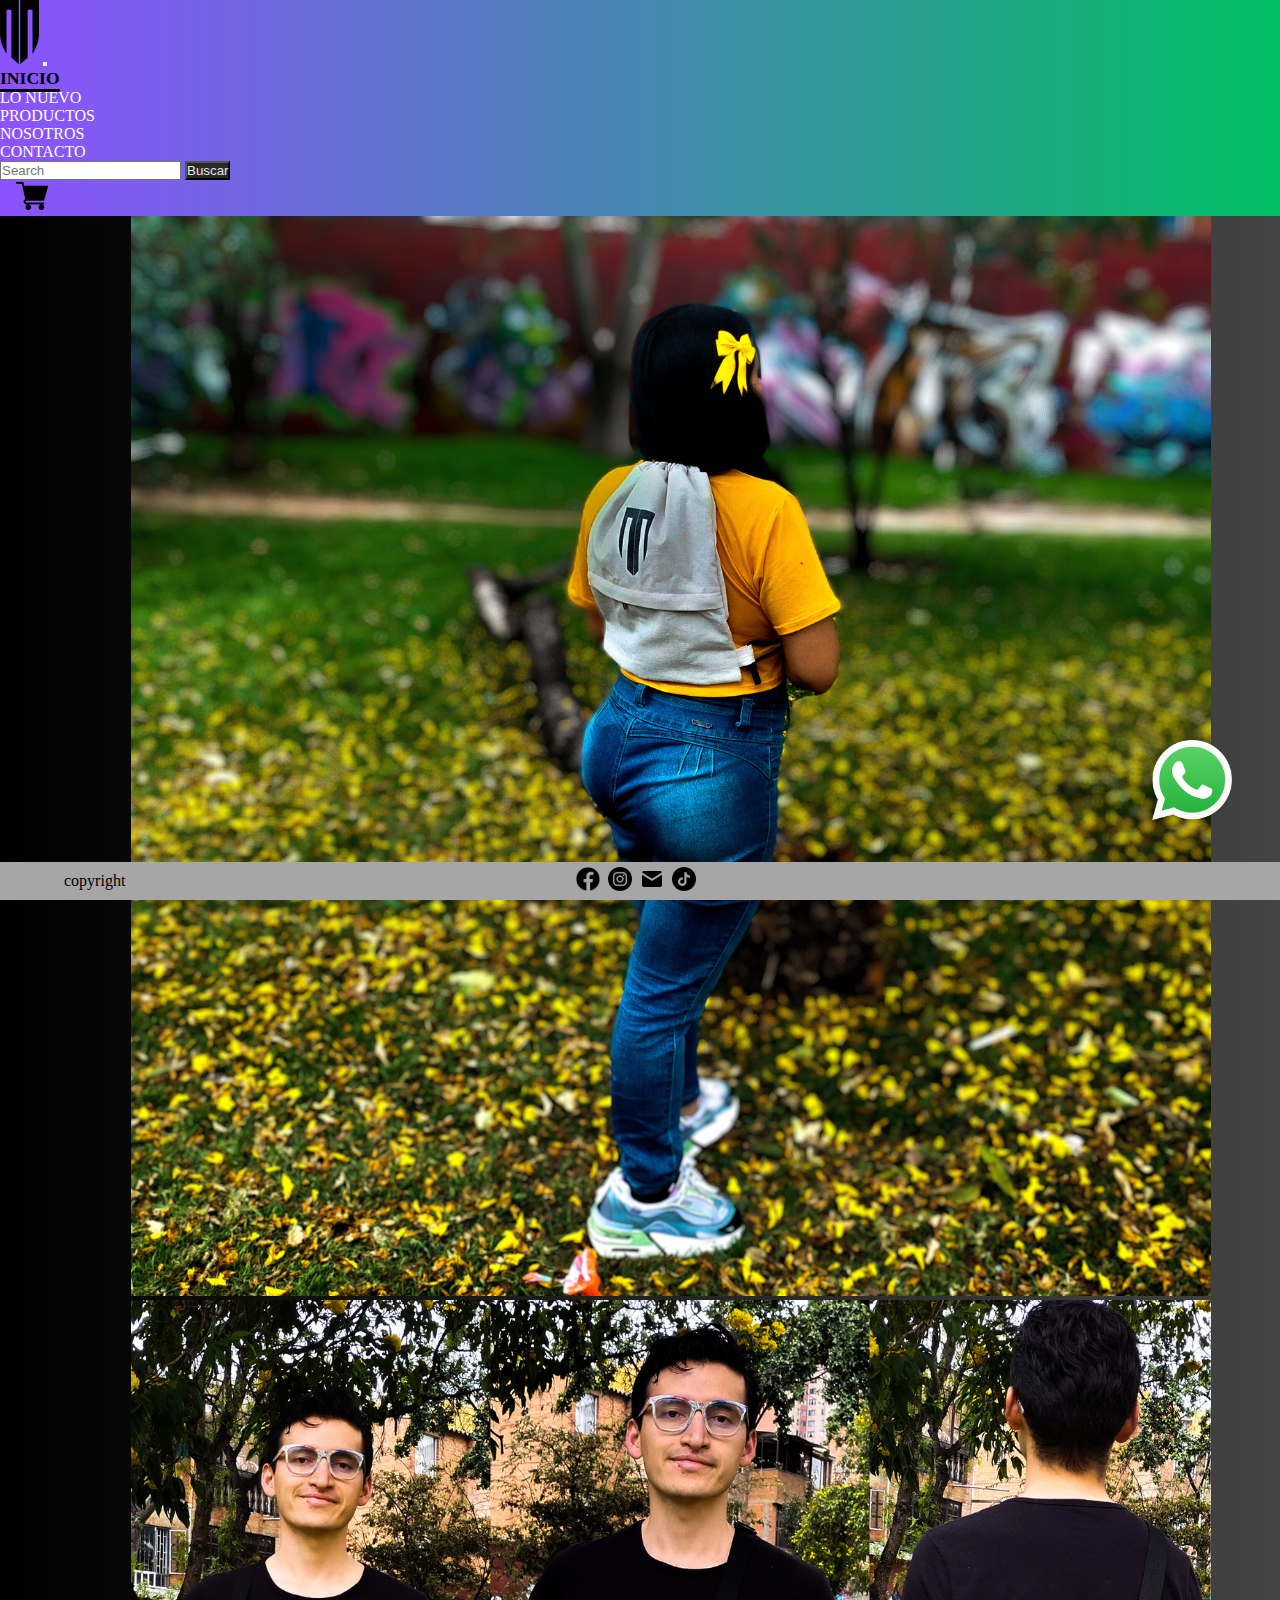
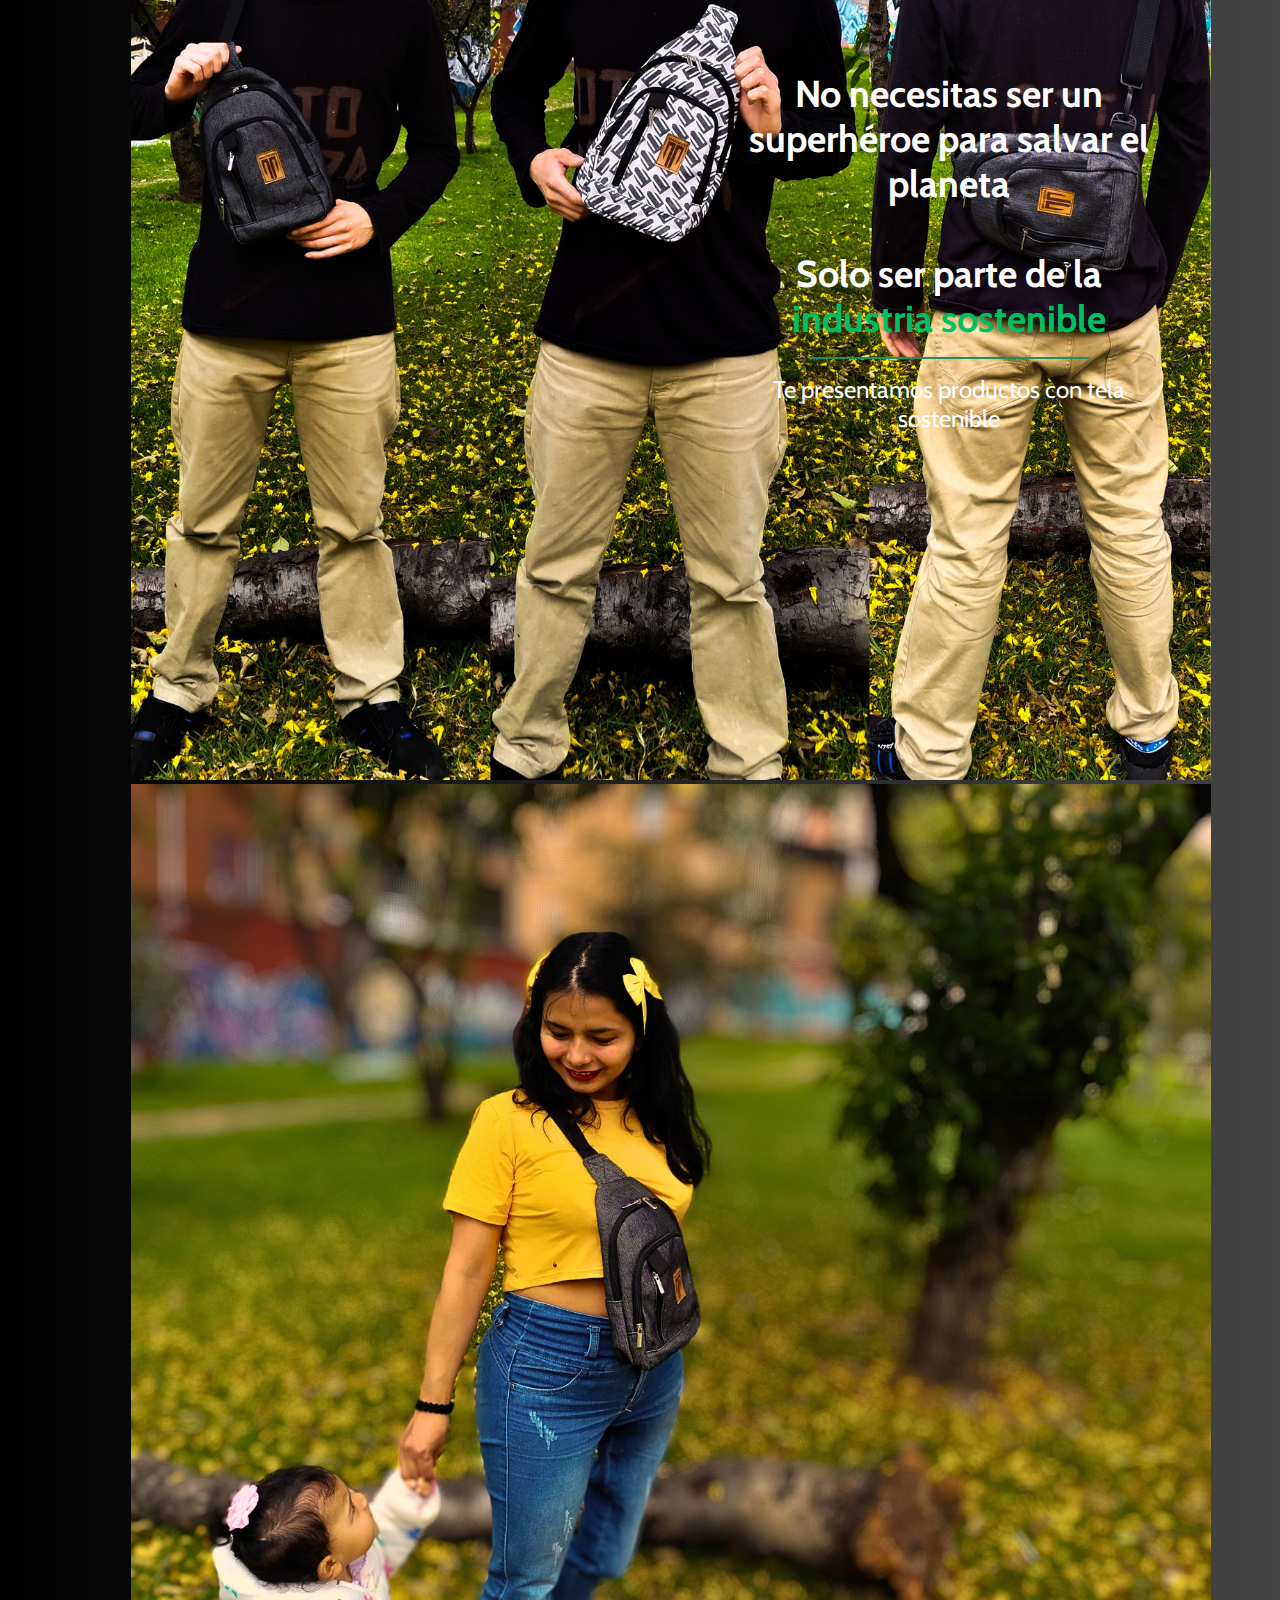
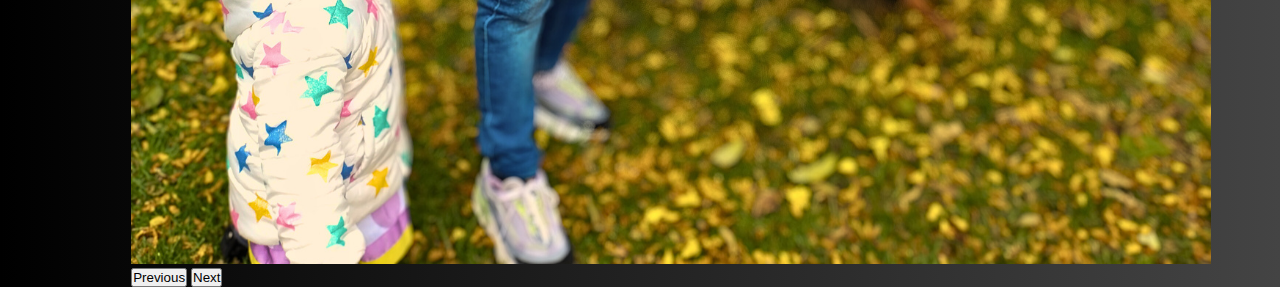
==== commit 22df1515: "Se agrego SASS" ====
--- a/index.html
+++ b/index.html
@@ -10,13 +10,13 @@
     <link href="https://fonts.googleapis.com/css2?family=Cabin&family=PT+Sans:wght@400;700&family=Poppins:wght@200;400;700&family=Urbanist:wght@200;400&display=swap" rel="stylesheet">
     <!-- link bootstrap -->
     <link href="https://cdn.jsdelivr.net/npm/bootstrap@5.3.2/dist/css/bootstrap.min.css" rel="stylesheet" integrity="sha384-T3c6CoIi6uLrA9TneNEoa7RxnatzjcDSCmG1MXxSR1GAsXEV/Dwwykc2MPK8M2HN" crossorigin="anonymous">
-    <link rel="stylesheet" href="./css/style.css">
+    <link rel="stylesheet" href="./css/estilos.css">
 </head>
 <body>
     <header>
         <nav class="navbar navbar-expand-lg bg-body-tertiary p-0">
             <div class="container-fluid">
-              <a class="navbar-brand" href="#"><img src="./img/logo_1.png" alt="" class="logo"></a>
+              <a class="navbar-brand" href="#"><img src="./img/logo_1.png" alt="Logo Maximum" class="logo"></a>
               <button class="navbar-toggler" type="button" data-bs-toggle="collapse" data-bs-target="#navbarSupportedContent" aria-controls="navbarSupportedContent" aria-expanded="false" aria-label="Toggle navigation">
                 <span class="navbar-toggler-icon"></span>
               </button>
@@ -44,7 +44,7 @@
                         <input class="form-control me-2" type="search" placeholder="Search" aria-label="Search">
                         <button class="btn btn-outline-success" type="submit">Buscar</button>
                     </form>
-                    <a href="#"><img src="./img/carrito.png" alt="" class="icon-top"></a>
+                    <a href="#"><img src="./img/carrito.png" alt="Carrito" class="icon-top"></a>
                 </div>
               </div>
             </div>
@@ -74,13 +74,13 @@
             <div id="carouselExampleInterval" class="carousel slide" data-bs-ride="carousel">
                 <div class="carousel-inner">
                   <div class="carousel-item active" data-bs-interval="2000">
-                    <img src="./img/carrusel (1).png" class="d-block w-100" alt="...">
+                    <img src="./img/carrusel (1).png" class="d-block w-100" alt="Mochila">
                   </div>
                   <div class="carousel-item" data-bs-interval="2000">
-                    <img src="./img/carrusel (2).png" class="d-block w-100" alt="...">
+                    <img src="./img/carrusel (2).png" class="d-block w-100" alt="Bandolera">
                   </div>
                   <div class="carousel-item" data-bs-interval="3000">
-                    <img src="./img/carrusel (3).png" class="d-block w-100" alt="...">
+                    <img src="./img/carrusel (3).png" class="d-block w-100" alt="Bandolera">
                   </div>
                 </div>
                 <button class="carousel-control-prev" type="button" data-bs-target="#carouselExampleInterval" data-bs-slide="prev">
@@ -116,7 +116,7 @@
         </section>-->
     
         <nav class="icon-wh">
-            <a href="https://api.whatsapp.com/send?phone=573132540014" target="_blank"><img src="./img/whatsapp.png" alt="" class="boton-wh"></a>
+            <a href="https://api.whatsapp.com/send?phone=573132540014" target="_blank"><img src="./img/whatsapp.png" alt="Icono whatsapp" class="boton-wh"></a>
         </nav>
     </main>
     
@@ -126,10 +126,10 @@
             <li><p>copyright</p></li>
         </ul>
         <ul class="iconos-end">
-            <li><a href="https://www.facebook.com/Maximumlomaximo" target="_blank"><img src="./img/facebook.png" alt="" class="icon-pie"></a></li>
-            <li><a href="https://instagram.com/maximum_lomaximo?igshid=YTQwZjQ0NmI0OA==" target="_blank"><img src="./img/instagram.png" alt="" class="icon-pie"></a></li>
-            <li><a href="mailto:maximum.col@gmail.com" target="_blank"><img src="./img/correo.png" alt="" class="icon-pie"></a></li>
-            <li><a href="https://www.tiktok.com/@maximum_lomaximo?_t=8g85IJBU22X&_r=1" target="_blank"><img src="./img/tiktok.png"  alt="" class="icon-pie"></a></li>
+            <li><a href="https://www.facebook.com/Maximumlomaximo" target="_blank"><img src="./img/facebook.png" alt="icono facebook" class="icon-pie"></a></li>
+            <li><a href="https://instagram.com/maximum_lomaximo?igshid=YTQwZjQ0NmI0OA==" target="_blank"><img src="./img/instagram.png" alt="icono instagram" class="icon-pie"></a></li>
+            <li><a href="mailto:maximum.col@gmail.com" target="_blank"><img src="./img/correo.png" alt="icono correo" class="icon-pie"></a></li>
+            <li><a href="https://www.tiktok.com/@maximum_lomaximo?_t=8g85IJBU22X&_r=1" target="_blank"><img src="./img/tiktok.png"  alt="icono TikTok" class="icon-pie"></a></li>
         </ul>
 
     </footer>
--- a/css/estilos.css
+++ b/css/estilos.css
@@ -0,0 +1,420 @@
+@import url("https://fonts.googleapis.com/css2?family=Cabin&family=PT+Sans:wght@400;700&family=Poppins:wght@200;400;700&family=Urbanist:wght@200;400&display=swap");
+* {
+  margin: 0;
+  padding: 0;
+  box-sizing: border-box;
+}
+* body {
+  background-image: linear-gradient(to right, #000000, #444444);
+}
+
+.navbar {
+  background-image: linear-gradient(to right, #8C52FF, #00BF63);
+}
+.navbar .logo {
+  height: 4rem;
+}
+.navbar .collapse .conte-icon-top .btn {
+  background-color: #292929;
+  color: rgb(228, 228, 228);
+}
+.navbar .collapse .conte-icon-top .icon-top {
+  height: 2rem;
+  margin: 0 1rem;
+  transition: height 0.3s;
+}
+.navbar .collapse .conte-icon-top .icon-top:hover {
+  height: 2.3rem;
+}
+@media screen and (max-width: 991px) {
+  .navbar .collapse .conte-icon-top .icon-top {
+    margin: 0.5rem 0;
+  }
+}
+@media screen and (max-width: 991px) {
+  .navbar .collapse .conte-icon-top {
+    flex-direction: column;
+  }
+}
+@media screen and (max-width: 991px) {
+  .navbar .collapse .conte-icon-top .form-control {
+    width: 40%;
+  }
+}
+@media screen and (max-width: 600px) {
+  .navbar .collapse .conte-icon-top .form-control {
+    width: 60%;
+  }
+}
+@media screen and (max-width: 400px) {
+  .navbar .collapse .conte-icon-top .form-control {
+    width: 900%;
+  }
+}
+.navbar .collapse .navbar-nav .nav-link {
+  text-decoration: none;
+  color: white;
+  transition: color 0.3s, font-size 0.3s, font-weight 0.3s;
+  font-size: 1rem;
+}
+.navbar .collapse .navbar-nav .nav-link:hover {
+  color: #000000;
+  font-size: 1.1rem;
+  font-weight: bold;
+}
+.navbar .collapse .navbar-nav .active {
+  color: black;
+  font-weight: bold;
+  text-decoration: underline;
+  text-underline-offset: 0.3rem;
+  text-decoration-thickness: 3px;
+  font-size: 1.1rem;
+}
+
+.main-inicio .conte-inicio {
+  display: flex;
+  justify-content: space-evenly;
+  align-items: center;
+}
+@media screen and (max-width: 1000px) {
+  .main-inicio .conte-inicio {
+    flex-direction: column;
+  }
+}
+.main-inicio .conte-inicio .carousel {
+  width: 38%;
+}
+@media screen and (max-width: 1000px) {
+  .main-inicio .conte-inicio .carousel {
+    width: 60%;
+  }
+}
+.main-inicio .conte-inicio .conte-texto {
+  width: 25rem;
+  display: flex;
+  flex-direction: column;
+  justify-content: center;
+  align-items: center;
+}
+.main-inicio .conte-inicio .conte-texto .item-texto-uno {
+  color: white;
+  font-family: "Cabin", sans-serif;
+  text-align: center;
+  font-size: 2rem;
+}
+.main-inicio .conte-inicio .conte-texto .item-texto-uno .texto-uno-color {
+  color: #00BF63;
+}
+.main-inicio .conte-inicio .conte-texto .linea-horizontal {
+  border-top: 2px solid #1D8F63;
+  width: 70%;
+  text-align: center;
+  margin: 1rem 0;
+}
+.main-inicio .conte-inicio .conte-texto .item-texto-dos {
+  color: white;
+  font-family: "Cabin", sans-serif;
+  text-align: center;
+  font-size: 1.5rem;
+}
+@media screen and (max-width: 400px) {
+  .main-inicio .conte-inicio .conte-texto {
+    width: auto;
+    margin: 1rem;
+  }
+}
+
+.footer {
+  position: fixed;
+  bottom: 0;
+  width: 100%;
+  list-style-type: none;
+  display: flex;
+  background-color: #A6A6A6;
+  justify-content: center;
+  align-items: center;
+  flex-grow: 2;
+}
+.footer .copy-pie {
+  list-style-type: none;
+  width: 40%;
+}
+.footer .copy-pie p {
+  margin: 0;
+}
+.footer .iconos-end {
+  list-style-type: none;
+  display: flex;
+  gap: 0.5rem;
+  margin: 0.3rem 0;
+  width: 50%;
+}
+.footer .iconos-end .icon-pie {
+  height: 1.5rem;
+}
+
+main .icon-wh .boton-wh {
+  height: 5rem;
+  position: fixed;
+  bottom: 5rem;
+  right: 3rem;
+  transition: height 0.3s, box-shadwo 0.3s;
+}
+main .icon-wh .boton-wh:hover {
+  height: 5.5rem;
+  border-radius: 3rem 3rem 3rem 0rem;
+  box-shadow: 5px 5px 10px rgba(0, 0, 0, 0.3);
+}
+@media screen and (max-width: 600px) {
+  main .icon-wh .boton-wh {
+    height: 3rem;
+    bottom: 3rem;
+    right: 1rem;
+  }
+}
+
+.conte-ctlogo {
+  display: flex;
+  justify-content: center;
+  align-items: center;
+  margin: 3rem;
+}
+@media screen and (max-width: 1000px) {
+  .conte-ctlogo {
+    flex-direction: column;
+  }
+}
+.conte-ctlogo .conte-item-ctlogo {
+  list-style-type: none;
+  text-align: center;
+}
+.conte-ctlogo .conte-item-ctlogo .foto {
+  height: 20rem;
+  border-radius: 0.5rem;
+  margin: 0 2rem;
+}
+@media screen and (max-width: 1250px) {
+  .conte-ctlogo .conte-item-ctlogo .foto {
+    height: 15rem;
+  }
+}
+@media screen and (max-width: 400px) {
+  .conte-ctlogo .conte-item-ctlogo .foto {
+    height: 10rem;
+  }
+}
+.conte-ctlogo .conte-item-ctlogo .boton {
+  font-size: 1rem;
+  margin: 1rem;
+  font-family: "Poppins", sans-serif;
+  padding: 0.2rem 1rem;
+  border: none;
+  border-radius: 1rem;
+  background-color: #F4FF2B;
+  font-weight: bold;
+  transition: background-color 0.3s;
+}
+.conte-ctlogo .conte-item-ctlogo .boton:hover {
+  background-color: #00BF63;
+}
+.conte-ctlogo .conte-item-ctlogo .boton a {
+  text-decoration: none;
+  color: #000000;
+}
+
+.conte-productos .conte-productos-uno {
+  display: flex;
+  justify-content: center;
+  align-items: center;
+}
+@media screen and (max-width: 900px) {
+  .conte-productos .conte-productos-uno {
+    flex-direction: column;
+  }
+}
+.conte-productos .conte-productos-uno .conte-item-prodctos {
+  list-style-type: none;
+  margin: 1rem 0;
+}
+.conte-productos .conte-productos-uno .conte-item-prodctos .item-productos {
+  text-align: center;
+}
+.conte-productos .conte-productos-uno .conte-item-prodctos .item-productos .img-item-productos {
+  width: 10rem;
+  border-radius: 5px;
+}
+@media screen and (max-width: 900px) {
+  .conte-productos .conte-productos-uno .conte-item-prodctos .item-productos .img-item-productos {
+    width: 20rem;
+  }
+}
+@media screen and (max-width: 600px) {
+  .conte-productos .conte-productos-uno .conte-item-prodctos .item-productos .img-item-productos {
+    width: 15rem;
+  }
+}
+.conte-productos .conte-productos-uno .conte-item-prodctos .boton-item-productos {
+  font-size: 1rem;
+  margin: 1rem;
+  font-family: "Poppins", sans-serif;
+  padding: 0.2rem 1rem;
+  border: none;
+  border-radius: 1rem;
+  background-color: #F4FF2B;
+  font-weight: bold;
+  text-align: center;
+  transition: background-color 0.3s;
+}
+.conte-productos .conte-productos-uno .conte-item-prodctos .boton-item-productos:hover {
+  background-color: #00BF63;
+}
+.conte-productos .conte-productos-uno .conte-item-prodctos .boton-item-productos a {
+  text-decoration: none;
+  color: #000000;
+}
+.conte-productos .conte-productos-dos {
+  display: flex;
+  justify-content: center;
+  align-items: center;
+}
+@media screen and (max-width: 900px) {
+  .conte-productos .conte-productos-dos {
+    flex-direction: column;
+  }
+}
+.conte-productos .conte-productos-dos .conte-item-prodctos {
+  list-style-type: none;
+  margin: 1rem 0;
+}
+.conte-productos .conte-productos-dos .conte-item-prodctos .item-productos {
+  text-align: center;
+}
+.conte-productos .conte-productos-dos .conte-item-prodctos .item-productos .img-item-productos {
+  width: 10rem;
+  border-radius: 5px;
+}
+@media screen and (max-width: 900px) {
+  .conte-productos .conte-productos-dos .conte-item-prodctos .item-productos .img-item-productos {
+    width: 20rem;
+  }
+}
+@media screen and (max-width: 600px) {
+  .conte-productos .conte-productos-dos .conte-item-prodctos .item-productos .img-item-productos {
+    width: 15rem;
+  }
+}
+.conte-productos .conte-productos-dos .conte-item-prodctos .boton-item-productos {
+  font-size: 1rem;
+  margin: 1rem;
+  font-family: "Poppins", sans-serif;
+  padding: 0.2rem 1rem;
+  border: none;
+  border-radius: 1rem;
+  background-color: #F4FF2B;
+  font-weight: bold;
+  text-align: center;
+  transition: background-color 0.3s;
+}
+.conte-productos .conte-productos-dos .conte-item-prodctos .boton-item-productos:hover {
+  background-color: #00BF63;
+}
+.conte-productos .conte-productos-dos .conte-item-prodctos .boton-item-productos a {
+  text-decoration: none;
+  color: #000000;
+}
+
+.conte-nosotros .item-img-uno-nosotros {
+  grid-area: imguno;
+}
+.conte-nosotros .item-texto-uno-nosotros {
+  grid-area: textouno;
+}
+.conte-nosotros .item-img-dos-nosotros {
+  grid-area: imgdos;
+}
+.conte-nosotros .item-texto-dos-nosotros {
+  grid-area: textodos;
+}
+.conte-nosotros .item-nosotros {
+  list-style-type: none;
+  display: grid;
+  grid-template-areas: "imguno textouno textouno" "textodos textodos imgdos";
+  align-items: center;
+  padding: 3rem 9rem;
+}
+.conte-nosotros .item-nosotros .img-nosotros {
+  width: 20rem;
+}
+@media screen and (max-width: 1000px) {
+  .conte-nosotros .item-nosotros .img-nosotros {
+    display: flex;
+    flex-direction: column;
+  }
+}
+@media screen and (max-width: 600px) {
+  .conte-nosotros .item-nosotros .img-nosotros {
+    width: 20rem;
+  }
+}
+@media screen and (max-width: 400px) {
+  .conte-nosotros .item-nosotros .img-nosotros {
+    width: 15rem;
+  }
+}
+.conte-nosotros .item-nosotros .item-texto-uno-nosotros, .conte-nosotros .item-nosotros .item-texto-dos-nosotros {
+  color: white;
+  font-family: "Poppins", sans-serif;
+  margin: 0 2rem;
+  text-align: center;
+  font-size: 1.2rem;
+}
+@media screen and (max-width: 1000px) {
+  .conte-nosotros .item-nosotros .itemtexto-uno-nosotros {
+    margin-bottom: 2rem;
+  }
+}
+@media screen and (max-width: 1000px) {
+  .conte-nosotros .item-nosotros {
+    display: flex;
+    flex-direction: column;
+    padding: 3rem;
+  }
+}
+@media screen and (max-width: 400px) {
+  .conte-nosotros .item-nosotros {
+    padding: 1rem 0.3rem;
+  }
+}
+
+.main-nosotros {
+  display: flex;
+  justify-content: center;
+}
+.main-nosotros .contacto {
+  padding: 2rem 0;
+  width: 28rem;
+}
+.main-nosotros .contacto .mb-3 .form-label {
+  color: white;
+  font-family: "Poppins", sans-serif;
+}
+.main-nosotros .contacto .conte-item-contacto {
+  display: flex;
+  justify-content: space-between;
+}
+.main-nosotros .contacto .conte-boton-enviar {
+  text-align: center;
+}
+.main-nosotros .contacto .conte-boton-enviar .boton-enviar {
+  padding: 0.3rem 3rem;
+  background-color: #018847;
+  border: none;
+  border-radius: 15px;
+  color: white;
+  font-family: "Poppins", sans-serif;
+}
+@media screen and (max-width: 600px) {
+  .main-nosotros .contacto {
+    padding: 2rem 1rem 0;
+  }
+}/*# sourceMappingURL=estilos.css.map */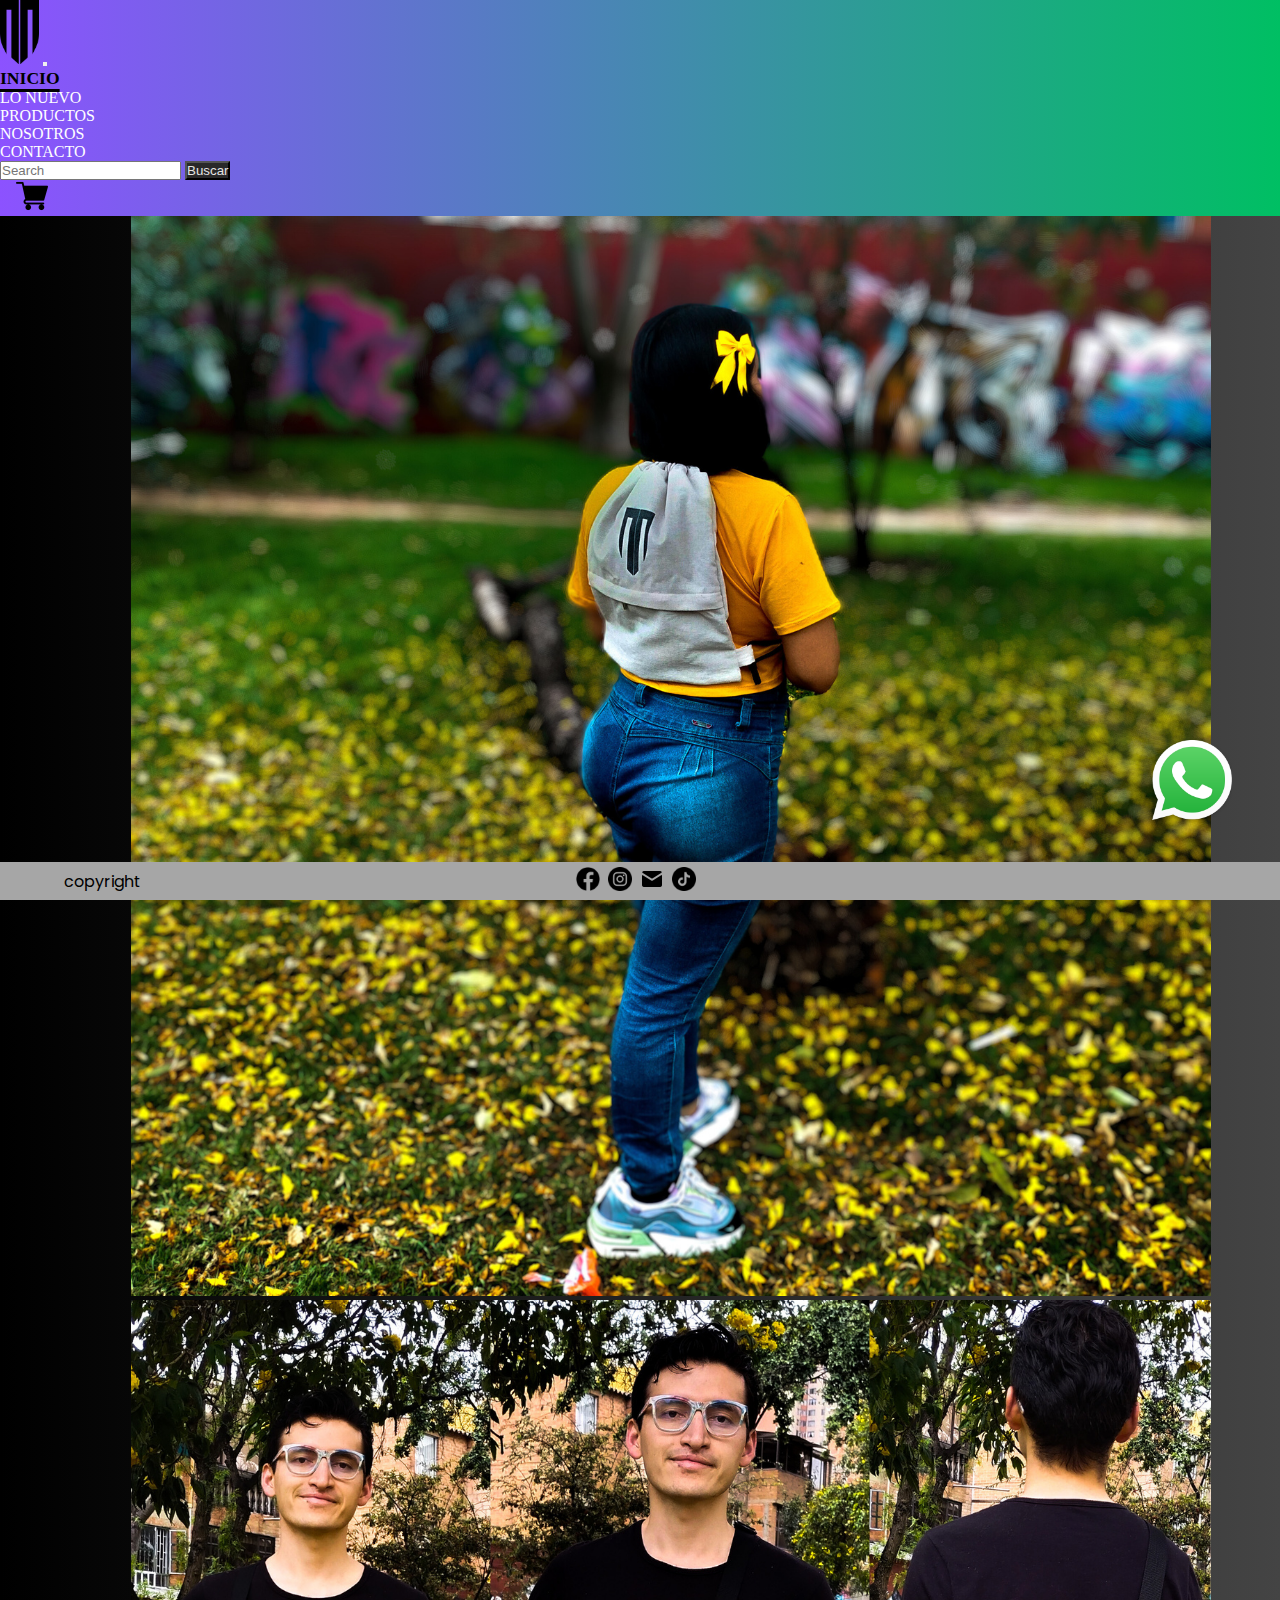
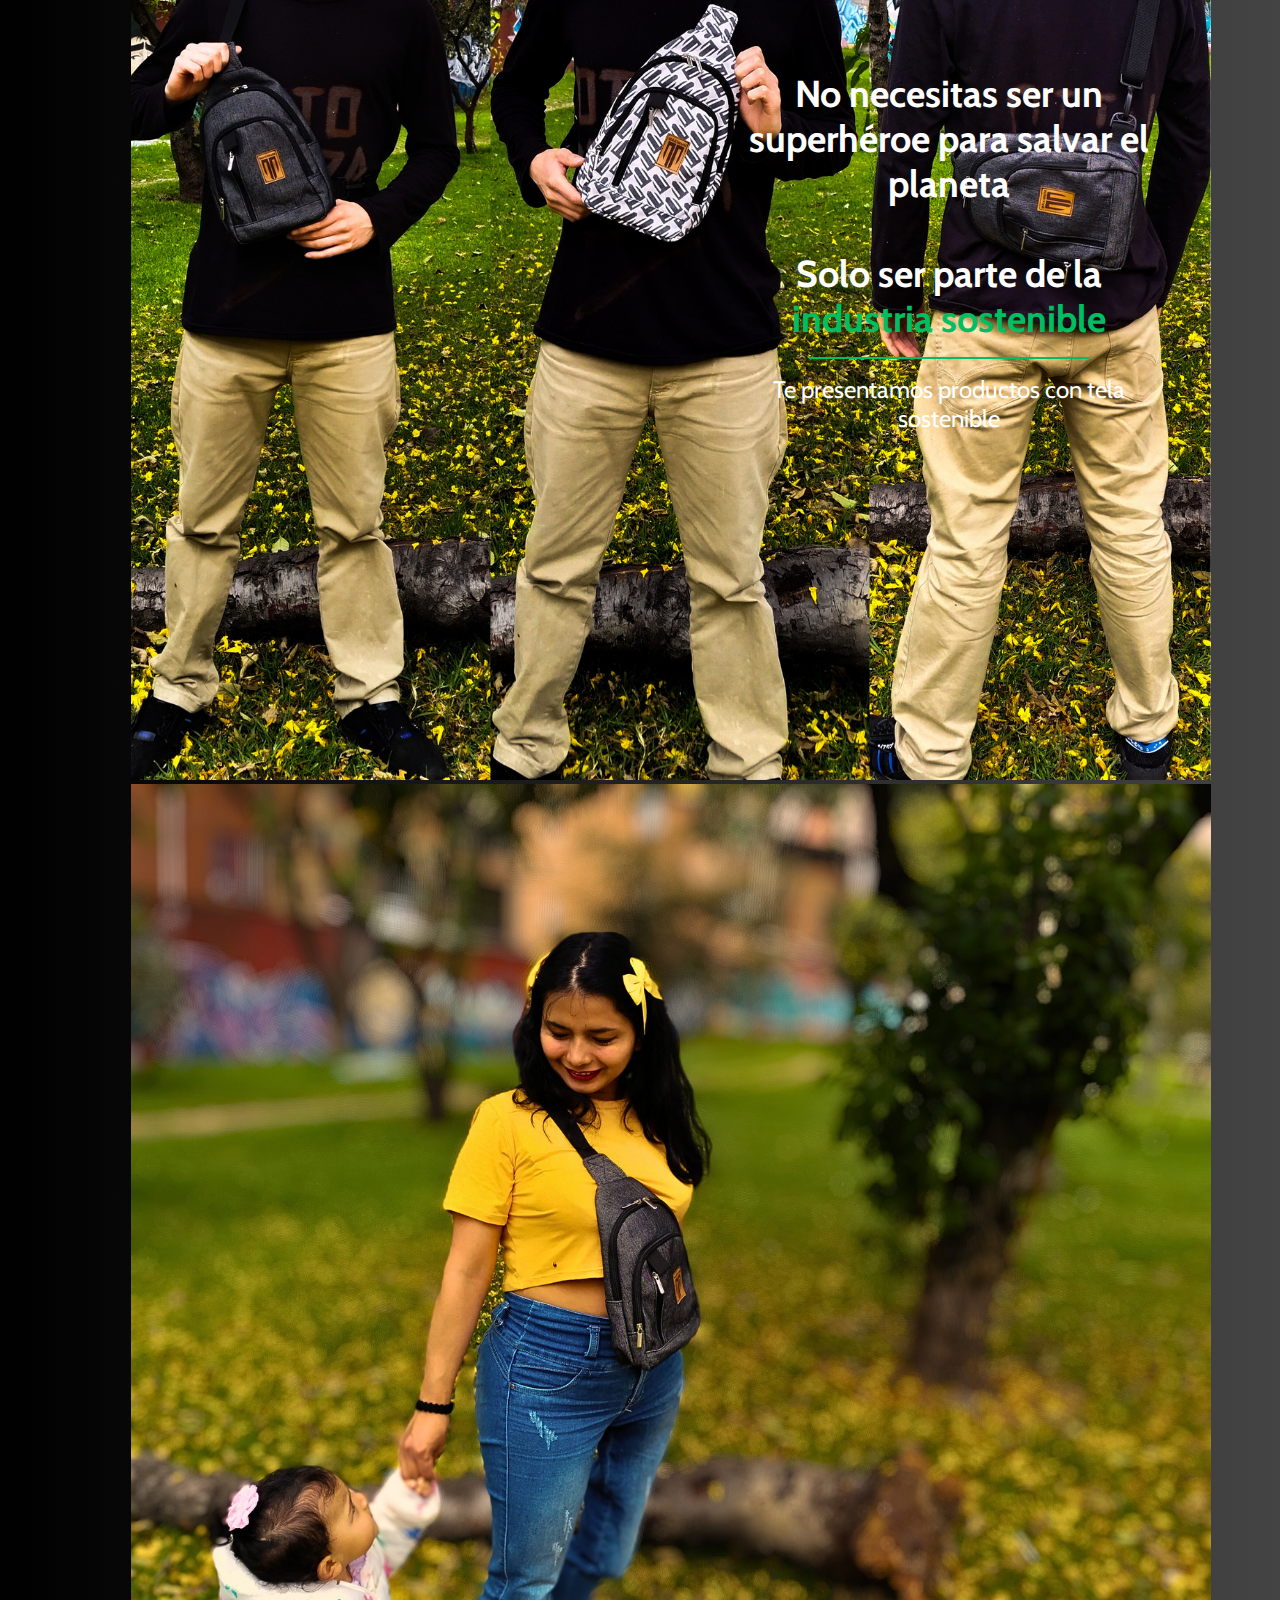
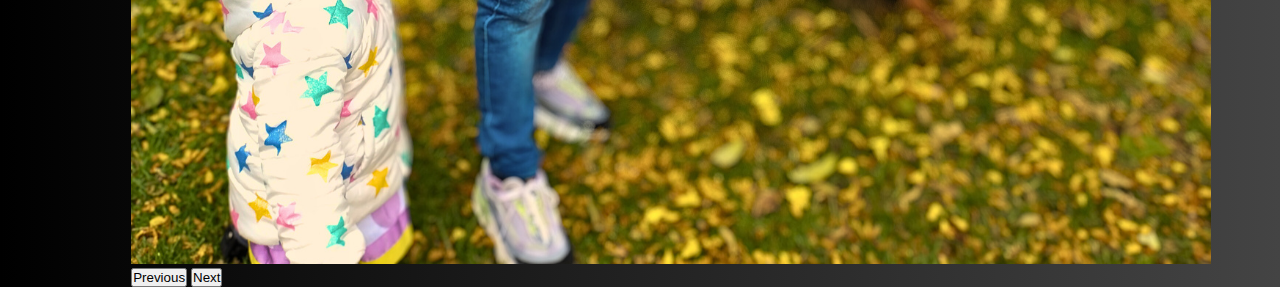
==== commit d59b6b74: "Responsive, cambio seccion lo nuevo, y detalles" ====
--- a/index.html
+++ b/index.html
@@ -4,6 +4,8 @@
     <meta charset="UTF-8">
     <meta name="viewport" content="width=device-width, initial-scale=1.0">
     <title>Maximum</title>
+    <meta name="description" content="Riñoneras, bolsos, canguros, tela sostenible, cuidar el planeta, tienda vitual Maximum">
+    <meta name="keywords" content="bolsos, sostenible, reciclado, planeta, eco-friendly, riñoneras, tienda ecologica">
     <link rel="stylesheet" href="./css/style.css">
     <link rel="preconnect" href="https://fonts.googleapis.com">
     <link rel="preconnect" href="https://fonts.gstatic.com" crossorigin>
@@ -49,24 +51,6 @@
               </div>
             </div>
           </nav>
-
-        <!-- <nav class="pie-top">
-            <ul class="logo-nombre">
-                <li class="item-logo"><img src="./img/logo_1.png" alt="" class="logo"></li>
-                <li class="item-nom">MAXIMUM</li>
-            </ul>
-            <ul class="menu">
-                <li class="item-menu"><a href="./index.html" class="activo" class="item-men">INICIO</a></li>
-                <li class="item-menu"><a href="./pages/lonuevo.html" class="item-men">LO NUEVO</a></li>
-                <li class="item-menu"><a href="./pages/productos.html" class="item-men">PRODUCTOS</a></li>
-                <li class="item-menu"><a href="./pages/nosotros.html" class="item-men">NOSOTROS</a></li>
-                <li class="item-menu"><a href="./pages/contacto.html" class="item-men">CONTACTO</a></li>
-            </ul>
-            <ul class="iconos-top">
-                <li class="item-icono"><a href="#"><img src="./img/lupa.png" alt="" class="icon-top"></a></li>
-                <li class="item-icono"><a href="#"><img src="./img/carrito.png" alt="" class="icon-top"></a></li>
-            </ul>
-        </nav> -->
     </header>
     
     <main class="main-inicio">
@@ -74,13 +58,13 @@
             <div id="carouselExampleInterval" class="carousel slide" data-bs-ride="carousel">
                 <div class="carousel-inner">
                   <div class="carousel-item active" data-bs-interval="2000">
-                    <img src="./img/carrusel (1).png" class="d-block w-100" alt="Mochila">
+                    <img src="./img/carrusel(1).png" class="d-block w-100" alt="Mochila">
                   </div>
                   <div class="carousel-item" data-bs-interval="2000">
-                    <img src="./img/carrusel (2).png" class="d-block w-100" alt="Bandolera">
+                    <img src="./img/carrusel(2).png" class="d-block w-100" alt="Bandolera">
                   </div>
                   <div class="carousel-item" data-bs-interval="3000">
-                    <img src="./img/carrusel (3).png" class="d-block w-100" alt="Bandolera">
+                    <img src="./img/carrusel(3).png" class="d-block w-100" alt="Bandolera">
                   </div>
                 </div>
                 <button class="carousel-control-prev" type="button" data-bs-target="#carouselExampleInterval" data-bs-slide="prev">
@@ -100,21 +84,6 @@
                 <div class="item-texto-dos">Te presentamos productos con tela sostenible</div>
             </div>
         </div>
-        <!-- <section class="catalogo-lonuevo">
-            <table class="tb-ctlogo">
-                <tr class="menu-fotos">
-                    <td class="td-fotos"><img src="./img/producto-1.jpg" alt="" class="foto"></td>
-                    <td class="td-fotos"><img src="./img/producto-1.jpg" alt="" class="foto"></td>
-                    <td class="td-fotos"><img src="./img/producto-1.jpg" alt="" class="foto"></td>
-                </tr>
-                <tr class="menu-boton">
-                    <td class="td-boton"><button class="boton"><a href="">AÑADIR AL CARRITO</a></button></td>
-                    <td class="td-boton"><button class="boton"><a href="">AÑADIR AL CARRITO</a></button></td>
-                    <td class="td-boton"><button class="boton"><a href="">AÑADIR AL CARRITO</a></button></td>
-                </tr>
-            </table> 
-        </section>-->
-    
         <nav class="icon-wh">
             <a href="https://api.whatsapp.com/send?phone=573132540014" target="_blank"><img src="./img/whatsapp.png" alt="Icono whatsapp" class="boton-wh"></a>
         </nav>
--- a/css/estilos.css
+++ b/css/estilos.css
@@ -13,6 +13,17 @@
 }
 .navbar .logo {
   height: 4rem;
+  animation: swirl-in-fwd 0.6s ease-out both;
+}
+@keyframes swirl-in-fwd {
+  0% {
+    transform: rotate(-540deg) scale(0);
+    opacity: 0;
+  }
+  100% {
+    transform: rotate(0) scale(1);
+    opacity: 1;
+  }
 }
 .navbar .collapse .conte-icon-top .btn {
   background-color: #292929;
@@ -21,10 +32,19 @@
 .navbar .collapse .conte-icon-top .icon-top {
   height: 2rem;
   margin: 0 1rem;
-  transition: height 0.3s;
+  transition: all 0.5s;
+  animation: carrito 0.8s;
+  animation-iteration-count: 10;
+  animation-direction: alternate;
+  animation-delay: 2s;
+}
+@keyframes carrito {
+  100% {
+    scale: 1.2;
+  }
 }
 .navbar .collapse .conte-icon-top .icon-top:hover {
-  height: 2.3rem;
+  transform: scale(1.2);
 }
 @media screen and (max-width: 991px) {
   .navbar .collapse .conte-icon-top .icon-top {
@@ -106,7 +126,7 @@
   color: #00BF63;
 }
 .main-inicio .conte-inicio .conte-texto .linea-horizontal {
-  border-top: 2px solid #1D8F63;
+  border-top: 2px solid #00BF63;
   width: 70%;
   text-align: center;
   margin: 1rem 0;
@@ -141,6 +161,7 @@
 }
 .footer .copy-pie p {
   margin: 0;
+  font-family: "Poppins", sans-serif;
 }
 .footer .iconos-end {
   list-style-type: none;
@@ -151,6 +172,12 @@
 }
 .footer .iconos-end .icon-pie {
   height: 1.5rem;
+}
+.footer ol, .footer ul {
+  padding-left: 0;
+}
+.footer dl, .footer ol, .footer ul {
+  margin-bottom: 0;
 }
 
 main .icon-wh .boton-wh {
@@ -174,9 +201,6 @@
 }
 
 .conte-ctlogo {
-  display: flex;
-  justify-content: center;
-  align-items: center;
   margin: 3rem;
 }
 @media screen and (max-width: 1000px) {
@@ -184,26 +208,75 @@
     flex-direction: column;
   }
 }
-.conte-ctlogo .conte-item-ctlogo {
-  list-style-type: none;
-  text-align: center;
-}
-.conte-ctlogo .conte-item-ctlogo .foto {
+@media screen and (max-width: 600px) {
+  .conte-ctlogo {
+    margin: 1rem 2rem;
+  }
+}
+@media screen and (max-width: 400px) {
+  .conte-ctlogo {
+    margin: 1rem;
+  }
+}
+.conte-ctlogo .conte-ctlogo-sec {
+  display: flex;
+  justify-content: center;
+  align-items: center;
+  padding: 0;
+  margin: 1rem 0;
+  border: solid 2px #00BF63;
+  border-radius: 5px;
+  padding: 1.5rem 0.5rem 0;
+}
+@media screen and (max-width: 700px) {
+  .conte-ctlogo .conte-ctlogo-sec {
+    flex-direction: column;
+    border: solid 2px #00BF63;
+    border-radius: 5px;
+    padding: 0.5rem 0.5rem 0;
+    margin-bottom: 2rem;
+  }
+}
+@media screen and (max-width: 700px) {
+  .conte-ctlogo .conte-ctlogo-sec .item-texto-1 {
+    order: 1;
+  }
+}
+.conte-ctlogo .conte-ctlogo-sec .conte-item-ctlogo {
+  list-style-type: none;
+  text-align: center;
+  animation: tilt-in-fwd-tr 0.6s cubic-bezier(0.25, 0.46, 0.45, 0.94) both;
+}
+@keyframes tilt-in-fwd-tr {
+  0% {
+    transform: rotateY(20deg) rotateX(35deg) translate(300px, -300px) skew(-35deg, 10deg);
+    opacity: 0;
+  }
+  100% {
+    transform: rotateY(0) rotateX(0deg) translate(0, 0) skew(0deg, 0deg);
+    opacity: 1;
+  }
+}
+.conte-ctlogo .conte-ctlogo-sec .conte-item-ctlogo .foto {
   height: 20rem;
   border-radius: 0.5rem;
   margin: 0 2rem;
+  transition: all 0.5s;
+}
+.conte-ctlogo .conte-ctlogo-sec .conte-item-ctlogo .foto:hover {
+  transform: scale(1.04) translateY(-1rem);
 }
 @media screen and (max-width: 1250px) {
-  .conte-ctlogo .conte-item-ctlogo .foto {
+  .conte-ctlogo .conte-ctlogo-sec .conte-item-ctlogo .foto {
     height: 15rem;
   }
 }
 @media screen and (max-width: 400px) {
-  .conte-ctlogo .conte-item-ctlogo .foto {
+  .conte-ctlogo .conte-ctlogo-sec .conte-item-ctlogo .foto {
     height: 10rem;
   }
 }
-.conte-ctlogo .conte-item-ctlogo .boton {
+.conte-ctlogo .conte-ctlogo-sec .conte-item-ctlogo .boton {
   font-size: 1rem;
   margin: 1rem;
   font-family: "Poppins", sans-serif;
@@ -212,15 +285,79 @@
   border-radius: 1rem;
   background-color: #F4FF2B;
   font-weight: bold;
-  transition: background-color 0.3s;
-}
-.conte-ctlogo .conte-item-ctlogo .boton:hover {
+  transition: all 0.5s;
+}
+.conte-ctlogo .conte-ctlogo-sec .conte-item-ctlogo .boton:hover {
   background-color: #00BF63;
-}
-.conte-ctlogo .conte-item-ctlogo .boton a {
+  transform: scale(1.1);
+}
+.conte-ctlogo .conte-ctlogo-sec .conte-item-ctlogo .boton a {
   text-decoration: none;
   color: #000000;
 }
+.conte-ctlogo .conte-ctlogo-sec .conte-item-texto {
+  list-style-type: none;
+  font-family: "Poppins", sans-serif;
+  color: aliceblue;
+  width: 50%;
+  font-size: 1rem;
+}
+@media screen and (max-width: 1250px) {
+  .conte-ctlogo .conte-ctlogo-sec .conte-item-texto {
+    font-size: 0.8rem;
+  }
+}
+@media screen and (max-width: 700px) {
+  .conte-ctlogo .conte-ctlogo-sec .conte-item-texto {
+    width: 80%;
+  }
+}
+@media screen and (max-width: 600px) {
+  .conte-ctlogo .conte-ctlogo-sec .conte-item-texto {
+    width: 100%;
+  }
+}
+@media screen and (max-width: 400px) {
+  .conte-ctlogo .conte-ctlogo-sec .conte-item-texto {
+    font-size: 0.7rem;
+  }
+}
+.conte-ctlogo .conte-ctlogo-sec .conte-item-texto .item-texto-ctlogo .item-texto-ctlogo-title {
+  text-align: center;
+  font-family: "Poppins", sans-serif;
+  font-weight: 600;
+  color: aliceblue;
+  font-size: 1.7rem;
+}
+@media screen and (max-width: 1250px) {
+  .conte-ctlogo .conte-ctlogo-sec .conte-item-texto .item-texto-ctlogo .item-texto-ctlogo-title {
+    font-size: 1.4rem;
+  }
+}
+.conte-ctlogo .conte-ctlogo-sec .conte-item-texto .item-texto-ctlogo .item-ctlogo-tabla .item-ctlogo-tabla-col {
+  border: solid 0.5px #8d8d8d;
+}
+.conte-ctlogo .conte-ctlogo-sec .conte-item-texto .item-texto-ctlogo .item-ctlogo-tabla .item-ctlogo-tabla-col .ctlogo-tabla-subt {
+  text-align: left;
+  vertical-align: top;
+  padding-right: 1rem;
+}
+.conte-ctlogo .conte-ctlogo-sec .conte-item-texto .item-texto-ctlogo .item-ctlogo-tabla .item-ctlogo-tabla-col .ctlogo-tabla-desc {
+  width: 80%;
+}
+.conte-ctlogo .conte-ctlogo-sec ol, .conte-ctlogo .conte-ctlogo-sec ul {
+  padding-top: 0;
+  padding-left: 0;
+}
+.conte-ctlogo .ctlogo1 {
+  animation-delay: 0.5s;
+}
+.conte-ctlogo .ctlogo2 {
+  animation-delay: 1s;
+}
+.conte-ctlogo .ctlogo3 {
+  animation-delay: 1.5s;
+}
 
 .conte-productos .conte-productos-uno {
   display: flex;
@@ -234,7 +371,7 @@
 }
 .conte-productos .conte-productos-uno .conte-item-prodctos {
   list-style-type: none;
-  margin: 1rem 0;
+  margin: 2rem 0 1rem;
 }
 .conte-productos .conte-productos-uno .conte-item-prodctos .item-productos {
   text-align: center;
@@ -242,6 +379,10 @@
 .conte-productos .conte-productos-uno .conte-item-prodctos .item-productos .img-item-productos {
   width: 10rem;
   border-radius: 5px;
+  transition: all 1s;
+}
+.conte-productos .conte-productos-uno .conte-item-prodctos .item-productos .img-item-productos:hover {
+  transform: scale(1.1) translateY(-1rem);
 }
 @media screen and (max-width: 900px) {
   .conte-productos .conte-productos-uno .conte-item-prodctos .item-productos .img-item-productos {
@@ -263,15 +404,30 @@
   background-color: #F4FF2B;
   font-weight: bold;
   text-align: center;
-  transition: background-color 0.3s;
+  transition: all 0.5s;
 }
 .conte-productos .conte-productos-uno .conte-item-prodctos .boton-item-productos:hover {
   background-color: #00BF63;
+  transform: scale(1.1);
 }
 .conte-productos .conte-productos-uno .conte-item-prodctos .boton-item-productos a {
   text-decoration: none;
   color: #000000;
 }
+@keyframes flip-scale-2-hor-top {
+  0% {
+    transform: translateY(0) rotateX(0) scale(1);
+    transform-origin: 50% 0;
+  }
+  50% {
+    transform: translateY(-50%) rotateX(-90deg) scale(2);
+    transform-origin: 50% 50%;
+  }
+  100% {
+    transform: translateY(-100%) rotateX(-180deg) scale(1);
+    transform-origin: 50% 100%;
+  }
+}
 .conte-productos .conte-productos-dos {
   display: flex;
   justify-content: center;
@@ -284,7 +440,7 @@
 }
 .conte-productos .conte-productos-dos .conte-item-prodctos {
   list-style-type: none;
-  margin: 1rem 0;
+  margin: 2rem 0 1rem;
 }
 .conte-productos .conte-productos-dos .conte-item-prodctos .item-productos {
   text-align: center;
@@ -292,6 +448,10 @@
 .conte-productos .conte-productos-dos .conte-item-prodctos .item-productos .img-item-productos {
   width: 10rem;
   border-radius: 5px;
+  transition: all 1s;
+}
+.conte-productos .conte-productos-dos .conte-item-prodctos .item-productos .img-item-productos:hover {
+  transform: scale(1.1) translateY(-1rem);
 }
 @media screen and (max-width: 900px) {
   .conte-productos .conte-productos-dos .conte-item-prodctos .item-productos .img-item-productos {
@@ -313,15 +473,30 @@
   background-color: #F4FF2B;
   font-weight: bold;
   text-align: center;
-  transition: background-color 0.3s;
+  transition: all 0.5s;
 }
 .conte-productos .conte-productos-dos .conte-item-prodctos .boton-item-productos:hover {
   background-color: #00BF63;
+  transform: scale(1.1);
 }
 .conte-productos .conte-productos-dos .conte-item-prodctos .boton-item-productos a {
   text-decoration: none;
   color: #000000;
 }
+@keyframes flip-scale-2-hor-top {
+  0% {
+    transform: translateY(0) rotateX(0) scale(1);
+    transform-origin: 50% 0;
+  }
+  50% {
+    transform: translateY(-50%) rotateX(-90deg) scale(2);
+    transform-origin: 50% 50%;
+  }
+  100% {
+    transform: translateY(-100%) rotateX(-180deg) scale(1);
+    transform-origin: 50% 100%;
+  }
+}
 
 .conte-nosotros .item-img-uno-nosotros {
   grid-area: imguno;
@@ -395,7 +570,7 @@
   width: 28rem;
 }
 .main-nosotros .contacto .mb-3 .form-label {
-  color: white;
+  color: aliceblue;
   font-family: "Poppins", sans-serif;
 }
 .main-nosotros .contacto .conte-item-contacto {
@@ -407,7 +582,7 @@
 }
 .main-nosotros .contacto .conte-boton-enviar .boton-enviar {
   padding: 0.3rem 3rem;
-  background-color: #018847;
+  background-color: #00BF63;
   border: none;
   border-radius: 15px;
   color: white;
